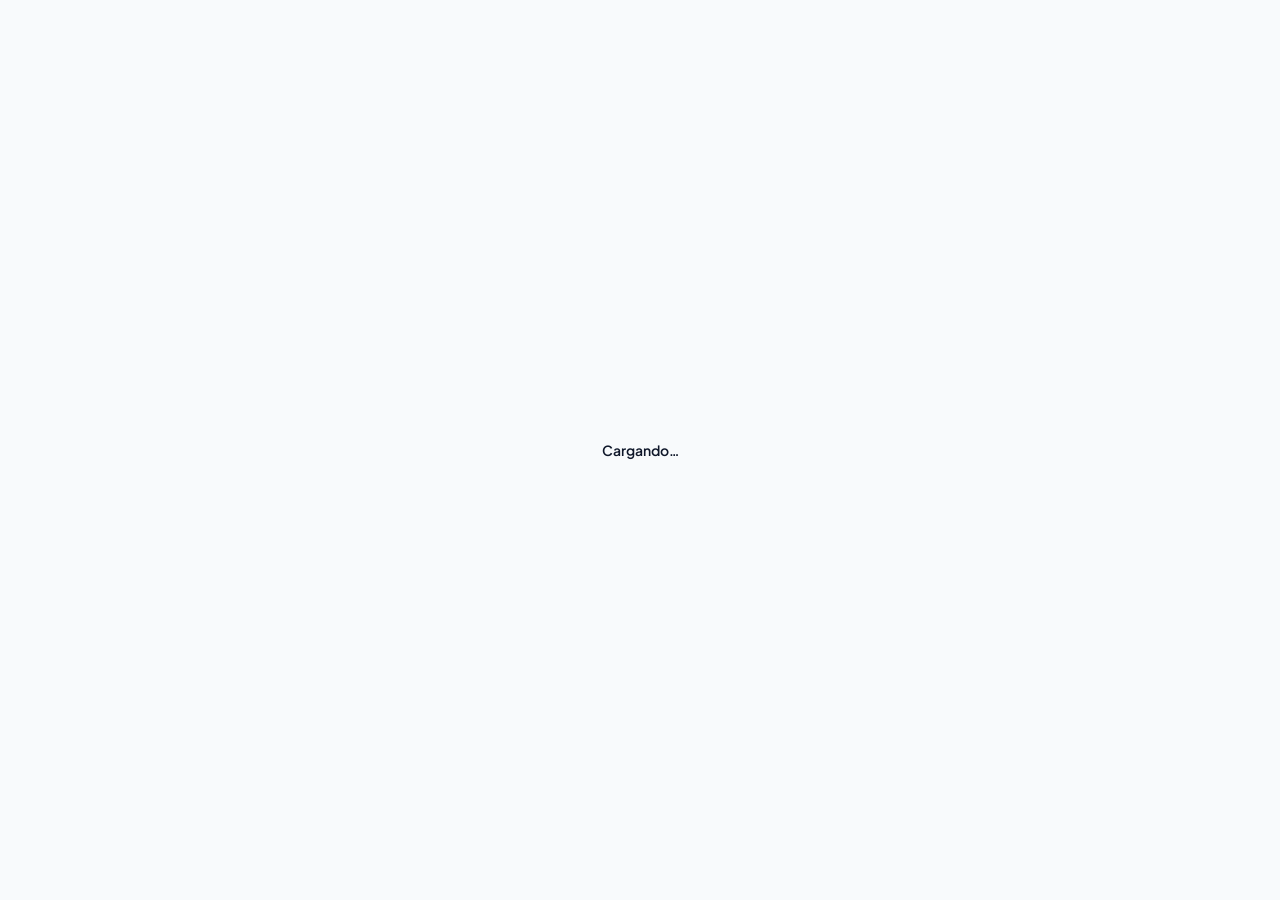
==== index SIU.html @ b2cd9afa "Add files via upload" ====
<!doctype html>
<html lang="es">
<head>
<meta charset="utf-8">
<meta name="viewport" content="width=device-width, initial-scale=1">
<title>Facturas sin Retención · Beval</title>
<link rel="preconnect" href="https://fonts.googleapis.com">
<link href="https://fonts.googleapis.com/css2?family=Plus+Jakarta+Sans:wght@400;500;600;700;800&family=Inter:wght@400;500;600;700&display=swap" rel="stylesheet">
<link rel="stylesheet" href="styles.css">
</head>
<body>

<!-- ============ LOGIN CORPORATIVO MODERNO ============ -->
<section id="vista-login" class="login" hidden>
  <!-- Fondo dinámico con líneas topográficas y rejilla abstracta -->
  <div class="login-bg" aria-hidden="true">
    <div class="login-glow"></div>
    <div class="login-grid-pattern"></div>
    <svg class="login-topo-svg" viewBox="0 0 1440 900" fill="none" preserveAspectRatio="xMidYMid slice" xmlns="http://www.w3.org/2000/svg">
      <defs>
        <!-- Gradientes para líneas en Verde Lima Beval -->
        <linearGradient id="limeGrad1" x1="0%" y1="0%" x2="100%" y2="0%">
          <stop offset="0%" stop-color="#c5e01b" stop-opacity="0.08" />
          <stop offset="25%" stop-color="#c5e01b" stop-opacity="0.6" />
          <stop offset="70%" stop-color="#84cc16" stop-opacity="0.7" />
          <stop offset="100%" stop-color="#c5e01b" stop-opacity="0.1" />
        </linearGradient>
        <linearGradient id="limeGrad2" x1="0%" y1="0%" x2="100%" y2="0%">
          <stop offset="0%" stop-color="#c5e01b" stop-opacity="0.1" />
          <stop offset="35%" stop-color="#c5e01b" stop-opacity="0.85" />
          <stop offset="75%" stop-color="#bef264" stop-opacity="0.6" />
          <stop offset="100%" stop-color="#c5e01b" stop-opacity="0.1" />
        </linearGradient>
        <filter id="topoGlow" x="-20%" y="-20%" width="140%" height="140%">
          <feGaussianBlur stdDeviation="3.5" result="blur" />
          <feMerge>
            <feMergeNode in="blur" />
            <feMergeNode in="SourceGraphic" />
          </feMerge>
        </filter>
      </defs>

      <!-- Grupo 1: Curvas Topográficas Base (Azul pizarra corporativo #1e293b / #334155) -->
      <g class="topo-base-group">
        <path class="topo-line topo-b1" d="M -100,100 C 220,40 460,200 780,120 C 1100,40 1300,180 1560,90" />
        <path class="topo-line topo-b2" d="M -100,180 C 240,110 480,290 810,190 C 1140,90 1320,260 1560,170" />
        <path class="topo-line topo-b3" d="M -100,260 C 260,180 500,380 840,260 C 1180,140 1340,340 1560,250" />
        <path class="topo-line topo-b4" d="M -100,340 C 280,250 520,470 870,330 C 1220,190 1360,420 1560,330" />
        <path class="topo-line topo-b5" d="M -100,430 C 260,330 540,560 900,410 C 1250,250 1380,510 1560,420" />
        <path class="topo-line topo-b6" d="M -100,520 C 240,410 560,650 930,490 C 1280,310 1400,600 1560,510" />
        <path class="topo-line topo-b7" d="M -100,610 C 220,490 580,740 960,570 C 1310,380 1420,690 1560,600" />
        <path class="topo-line topo-b8" d="M -100,700 C 200,570 600,820 1000,650 C 1340,460 1440,780 1560,690" />
        <path class="topo-line topo-b9" d="M -100,790 C 180,650 620,890 1040,730 C 1370,550 1460,860 1560,780" />
      </g>

      <!-- Grupo 2: Acentos Sutiles en Verde Lima Corporativo (#c5e01b) -->
      <g class="topo-accent-group">
        <!-- Curva acento 1 continua con sutil resplandor -->
        <path class="topo-line topo-lime-continuous" stroke="url(#limeGrad1)" filter="url(#topoGlow)" d="M -100,220 C 250,145 490,335 825,225 C 1160,115 1330,300 1560,210" />
        
        <!-- Curva acento 2 discontinua y fluida -->
        <path class="topo-line topo-lime-dashed" stroke="url(#limeGrad2)" d="M -100,385 C 270,290 530,515 885,370 C 1235,220 1370,465 1560,375" />

        <!-- Curva acento 3 en la parte inferior -->
        <path class="topo-line topo-lime-continuous" stroke="url(#limeGrad1)" filter="url(#topoGlow)" d="M -100,655 C 210,530 590,780 980,610 C 1325,420 1430,735 1560,645" />

        <!-- Nodos de coordenadas técnicas y acento -->
        <circle cx="250" cy="145" r="3" class="topo-node" />
        <circle cx="825" cy="225" r="4.5" class="topo-node-lime" />
        <circle cx="1160" cy="115" r="3" class="topo-node" />
        <circle cx="530" cy="515" r="4.5" class="topo-node-lime" />
        <circle cx="885" cy="370" r="3.5" class="topo-node" />
        <circle cx="1235" cy="220" r="4" class="topo-node-lime" />
        <circle cx="980" cy="610" r="4.5" class="topo-node-lime" />
        <circle cx="1430" cy="735" r="3" class="topo-node" />

        <!-- Marcadores geométricos discretos (+) -->
        <path class="topo-cross" d="M 180,180 L 190,180 M 185,175 L 185,185" />
        <path class="topo-cross topo-cross-lime" d="M 1260,260 L 1270,260 M 1265,255 L 1265,265" />
        <path class="topo-cross" d="M 160,720 L 170,720 M 165,715 L 165,725" />
        <path class="topo-cross topo-cross-lime" d="M 1310,750 L 1320,750 M 1315,745 L 1315,755" />
      </g>
    </svg>
    <div class="login-vignette"></div>
  </div>

  <div class="login-wrapper">
    <div class="login-card">
      
      <!-- Logo Beval Oficial -->
      <div class="login-header">
        <div class="beval-logo-box">
          <img src="logo_beval_lime.png" alt="Comercializadora Beval" class="beval-logo">
        </div>
        <div class="login-titulos">
          <h1>Facturas sin Retención</h1>
          <p>Portal de Cuentas por Cobrar &bull; IVA</p>
        </div>
      </div>

      <!-- Formulario de Ingreso -->
      <form id="form-login" class="login-form">
        <div class="campo">
          <label for="login-correo">Código de vendedor o correo</label>
          <div class="input-contenedor">
            <svg class="input-icono" viewBox="0 0 20 20" fill="currentColor">
              <path fill-rule="evenodd" d="M10 9a3 3 0 100-6 3 3 0 000 6zm-7 9a7 7 0 1114 0H3z" clip-rule="evenodd" />
            </svg>
            <input type="text" id="login-correo" autocomplete="username" placeholder="Ej: 103 o usuario@beval.biz" required>
          </div>
          <span class="pista">💡 Los asesores comerciales pueden ingresar solo con su código (ej. 103)</span>
        </div>

        <div class="campo">
          <label for="login-clave">Contraseña</label>
          <div class="input-contenedor">
            <svg class="input-icono" viewBox="0 0 20 20" fill="currentColor">
              <path fill-rule="evenodd" d="M5 9V7a5 5 0 0110 0v2a2 2 0 012 2v5a2 2 0 01-2 2H5a2 2 0 01-2-2v-5a2 2 0 012-2zm8-2v2H7V7a3 3 0 016 0z" clip-rule="evenodd" />
            </svg>
            <input type="password" id="login-clave" autocomplete="current-password" placeholder="••••••••" required>
          </div>
        </div>

        <button type="submit" class="btn primario btn-login" id="btn-entrar">
          <span>Ingresar al Sistema</span>
          <svg class="btn-flecha" viewBox="0 0 20 20" fill="currentColor">
            <path fill-rule="evenodd" d="M10.293 3.293a1 1 0 011.414 0l6 6a1 1 0 010 1.414l-6 6a1 1 0 01-1.414-1.414L14.586 11H3a1 1 0 110-2h11.586l-4.293-4.293a1 1 0 010-1.414z" clip-rule="evenodd" />
          </svg>
        </button>

        <p class="error" id="login-error" hidden></p>
      </form>

      <div class="login-footer">
        <span class="beval-empresa">Comercializadora Beval, C.A.</span>
        <span class="separador">&bull;</span>
        <span class="version">Softland ERP Sync</span>
      </div>

    </div>
  </div>
</section>

<!-- ============ APP ============ -->
<div id="vista-app" hidden>
  <header class="barra">
    <div class="marca">
      <div class="beval-logo-nav">
        <img src="logo_beval_lime.png" alt="Beval" class="logo-mini">
      </div>
      <div>
        <strong>Facturas sin Retención</strong>
        <small id="ultima-carga">—</small>
      </div>
    </div>
    <div class="usuario">
      <span id="usuario-nombre"></span>
      <span class="chip" id="usuario-rol"></span>
      <button class="btn" id="btn-salir">Salir</button>
    </div>
  </header>

  <nav class="pestanas" id="pestanas">
    <button data-tab="facturas" class="activa">Facturas</button>
    <button data-tab="vendedores" class="solo-admin">Por vendedor</button>
    <button data-tab="noretienen" class="solo-admin">Ya no retienen</button>
  </nav>

  <main>
    <section class="kpis">
      <div class="kpi"><span>Facturas</span><strong id="k-facturas">0</strong></div>
      <div class="kpi"><span>Monto estimado USD</span><strong id="k-estimado">0</strong></div>
      <div class="kpi alerta"><span>Vencidas</span><strong id="k-vencidas">0</strong></div>
      <div class="kpi"><span>Clientes</span><strong id="k-clientes">0</strong></div>
    </section>

    <section class="filtros">
      <label class="solo-admin">Vendedor<select id="f-vendedor"><option value="">Todos</option></select></label>
      <label>Zona<select id="f-zona"><option value="">Todas</option></select></label>
      <label>Estado<select id="f-estado"><option value="">Todas</option><option value="vencidas">Vencidas</option><option value="sinvencer">Sin vencer</option></select></label>
      <label class="crece">Buscar<input id="f-buscar" placeholder="Cliente, RIF, código o factura"></label>
      <label>Monto desde<input id="f-desde" type="number" step="0.01"></label>
      <label>Monto hasta<input id="f-hasta" type="number" step="0.01"></label>
      <button class="btn" id="btn-limpiar">Limpiar</button>
    </section>

    <!-- Facturas -->
    <section class="tab" id="tab-facturas">
      <div class="acciones"><span id="conteo"></span><div><button class="btn" id="btn-mensaje">Copiar mensaje</button><button class="btn" id="btn-csv">Descargar CSV</button></div></div>
      <div class="tabla-wrap"><table id="tabla-facturas"><thead></thead><tbody></tbody></table></div>
      <div class="paginacion"><button class="btn" id="pag-ant">‹ Anterior</button><span id="pag-info"></span><button class="btn" id="pag-sig">Siguiente ›</button></div>
    </section>

    <!-- Por vendedor -->
    <section class="tab" id="tab-vendedores" hidden>
      <div class="tabla-wrap"><table id="tabla-vendedores"><thead><tr><th>Código</th><th>Vendedor</th><th>Teléfono</th><th class="num">Facturas</th><th class="num">Vencidas</th><th class="num">Estimado USD</th><th></th></tr></thead><tbody></tbody></table></div>
    </section>

    <!-- Ya no retienen -->
    <section class="tab" id="tab-noretienen" hidden>
      <p class="nota">Facturas pendientes de clientes que ya no son agentes de retención. Pida los comprobantes antes de reclasificarlos en el sistema.</p>
      <div class="tabla-wrap"><table id="tabla-noretienen"><thead></thead><tbody></tbody></table></div>
    </section>
  </main>
</div>

<div id="cargando" class="cargando">Cargando…</div>
<div id="aviso" class="aviso" hidden></div>

<script src="https://cdn.jsdelivr.net/npm/@supabase/supabase-js@2.45.4/dist/umd/supabase.min.js"></script>
<script src="config.js"></script>
<script src="app.js"></script>
</body>
</html>
---- styles.css ----
:root {
  --bg: #f8fafc;
  --panel: #ffffff;
  --texto: #0f172a;
  --suave: #64748b;
  --borde: #e2e8f0;
  --beval-lime: #ccdb2a;
  --beval-lime-hover: #b8c919;
  --beval-dark: #0f172a;
  --primario: #0f172a;
  --primario-texto: #ffffff;
  --alerta: #ea580c;
  --fila: #f8fafc;
  --chip: #ecfccb;
  --chip-texto: #3f6212;
  --sombra: 0 20px 40px -15px rgba(15, 23, 42, 0.07), 0 0 1px 1px rgba(15, 23, 42, 0.05);
}

@media (prefers-color-scheme: dark) {
  :root:not([data-theme="light"]) {
    --bg: #0b0f17;
    --panel: #131b26;
    --texto: #f1f5f9;
    --suave: #94a3b8;
    --borde: #1e293b;
    --beval-lime: #ccdb2a;
    --beval-lime-hover: #d9e838;
    --beval-dark: #0f172a;
    --primario: #ccdb2a;
    --primario-texto: #0f172a;
    --alerta: #fb923c;
    --fila: #1a2433;
    --chip: #1e293b;
    --chip-texto: #bef264;
    --sombra: 0 20px 40px -15px rgba(0, 0, 0, 0.5);
  }
}

:root[data-theme="dark"] {
  --bg: #0b0f17;
  --panel: #131b26;
  --texto: #f1f5f9;
  --suave: #94a3b8;
  --borde: #1e293b;
  --beval-lime: #ccdb2a;
  --beval-lime-hover: #d9e838;
  --beval-dark: #0f172a;
  --primario: #ccdb2a;
  --primario-texto: #0f172a;
  --alerta: #fb923c;
  --fila: #1a2433;
  --chip: #1e293b;
  --chip-texto: #bef264;
  --sombra: 0 20px 40px -15px rgba(0, 0, 0, 0.5);
}

* { box-sizing: border-box; }
body {
  margin: 0;
  font-family: 'Plus Jakarta Sans', 'Inter', system-ui, -apple-system, sans-serif;
  font-size: 14px;
  background: var(--bg);
  color: var(--texto);
  -webkit-font-smoothing: antialiased;
}

[hidden] { display: none !important; }

/* Botones */
.btn {
  font: inherit;
  font-weight: 600;
  padding: 9px 16px;
  border-radius: 10px;
  border: 1px solid var(--borde);
  background: var(--panel);
  color: var(--texto);
  cursor: pointer;
  display: inline-flex;
  align-items: center;
  justify-content: center;
  gap: 8px;
  transition: all 0.15s ease;
}
.btn:hover {
  border-color: var(--beval-lime);
  background: var(--fila);
}
.btn.primario {
  background: var(--beval-lime);
  color: #0f172a;
  border-color: var(--beval-lime);
  font-weight: 700;
  box-shadow: 0 4px 14px rgba(204, 219, 42, 0.35);
}
.btn.primario:hover {
  background: var(--beval-lime-hover);
  transform: translateY(-1px);
  box-shadow: 0 6px 20px rgba(204, 219, 42, 0.45);
}
.btn:disabled {
  opacity: 0.5;
  cursor: not-allowed;
  transform: none !important;
  box-shadow: none !important;
}

/* ========================================================
   SECCIÓN DE LOGIN CORPORATIVO MODERNO Y MINIMALISTA
   ======================================================== */
.login {
  min-height: 100vh;
  width: 100%;
  display: flex;
  align-items: center;
  justify-content: center;
  padding: 32px 20px;
  position: relative;
  background-color: #0b1120;
  overflow: hidden;
  box-sizing: border-box;
}

/* Contenedor del fondo dinámico */
.login-bg {
  position: absolute;
  inset: 0;
  width: 100%;
  height: 100%;
  overflow: hidden;
  pointer-events: none;
  background: 
    radial-gradient(ellipse 90% 70% at 50% -10%, rgba(30, 41, 59, 0.7) 0%, transparent 70%),
    radial-gradient(circle at 50% 50%, #0f172a 0%, #060911 100%);
}

/* Patrón geométrico abstracto / rejilla sutil */
.login-grid-pattern {
  position: absolute;
  inset: 0;
  background-image: 
    linear-gradient(rgba(148, 163, 184, 0.045) 1px, transparent 1px),
    linear-gradient(90deg, rgba(148, 163, 184, 0.045) 1px, transparent 1px);
  background-size: 40px 40px;
  mask-image: radial-gradient(circle at 50% 50%, black 35%, transparent 88%);
  -webkit-mask-image: radial-gradient(circle at 50% 50%, black 35%, transparent 88%);
}

/* Líneas topográficas vectoriales suaves */
.login-topo-svg {
  position: absolute;
  top: -12%;
  left: -12%;
  width: 124%;
  height: 124%;
  opacity: 0.88;
  transform-origin: center center;
  animation: topoDrift 30s ease-in-out infinite alternate;
  will-change: transform;
}

.topo-line {
  fill: none;
  stroke-linecap: round;
  stroke-linejoin: round;
  transition: opacity 0.3s ease;
}

/* Grupo base topográfico en tonos azul pizarra (#0f172a / #1e293b / #334155) */
.topo-b1 { stroke: #1e293b; stroke-width: 1.1; opacity: 0.6; }
.topo-b2 { stroke: #334155; stroke-width: 1.1; opacity: 0.4; }
.topo-b3 { stroke: #1e293b; stroke-width: 1.2; opacity: 0.55; }
.topo-b4 { stroke: #334155; stroke-width: 1.1; opacity: 0.45; }
.topo-b5 { stroke: #1e293b; stroke-width: 1.3; opacity: 0.65; }
.topo-b6 { stroke: #334155; stroke-width: 1.1; opacity: 0.4; }
.topo-b7 { stroke: #1e293b; stroke-width: 1.2; opacity: 0.5; }
.topo-b8 { stroke: #334155; stroke-width: 1.1; opacity: 0.35; }
.topo-b9 { stroke: #1e293b; stroke-width: 1.2; opacity: 0.45; }

/* Grupo de acentos sutiles en Verde Lima Beval (#c5e01b) */
.topo-lime-continuous {
  stroke-width: 1.6;
  opacity: 0.6;
}

.topo-lime-dashed {
  stroke-width: 1.4;
  stroke-dasharray: 8 14;
  opacity: 0.65;
  animation: topoDashFlow 30s linear infinite;
}

@keyframes topoDashFlow {
  to {
    stroke-dashoffset: -220;
  }
}

.topo-node {
  fill: #334155;
  opacity: 0.6;
}
.topo-node-lime {
  fill: #c5e01b;
  opacity: 0.85;
  filter: drop-shadow(0 0 6px rgba(197, 224, 27, 0.7));
}

.topo-cross {
  stroke: #334155;
  stroke-width: 1.2;
  opacity: 0.5;
}

.topo-cross-lime {
  stroke: #c5e01b;
  stroke-width: 1.2;
  opacity: 0.7;
}

/* Viñeta para suavizar bordes del fondo */
.login-vignette {
  position: absolute;
  inset: 0;
  background: radial-gradient(circle at 50% 50%, transparent 40%, rgba(6, 9, 17, 0.65) 100%);
}

/* Animaciones CSS ligeras de alto rendimiento */
@keyframes topoDrift {
  0% {
    transform: translate(0, 0) scale(1);
  }
  50% {
    transform: translate(-20px, 16px) scale(1.03);
  }
  100% {
    transform: translate(16px, -14px) scale(1.015);
  }
}

/* Destello radial suave detrás de la tarjeta de login para efecto de profundidad */
.login-glow {
  position: absolute;
  top: 50%;
  left: 50%;
  width: 720px;
  height: 720px;
  transform: translate(-50%, -50%);
  background: radial-gradient(
    circle,
    rgba(197, 224, 27, 0.18) 0%,
    rgba(30, 58, 138, 0.16) 38%,
    rgba(15, 23, 42, 0) 72%
  );
  filter: blur(75px);
  border-radius: 50%;
  pointer-events: none;
  animation: glowBreathe 10s ease-in-out infinite alternate;
  will-change: transform, opacity;
}

@keyframes glowBreathe {
  0% {
    transform: translate(-50%, -50%) scale(0.95);
    opacity: 0.75;
  }
  50% {
    transform: translate(-50%, -50%) scale(1.08);
    opacity: 1;
  }
  100% {
    transform: translate(-50%, -50%) scale(0.98);
    opacity: 0.85;
  }
}

/* Contenedor y Tarjeta de Login */
.login-wrapper {
  position: relative;
  z-index: 10;
  width: 100%;
  max-width: 430px;
  margin: auto;
}

.login-card {
  position: relative;
  background: rgba(15, 23, 42, 0.88);
  backdrop-filter: blur(24px);
  -webkit-backdrop-filter: blur(24px);
  border: 1px solid rgba(148, 163, 184, 0.16);
  border-radius: 24px;
  padding: 40px 36px;
  box-shadow: 
    0 30px 65px -15px rgba(0, 0, 0, 0.75),
    0 0 1px 1px rgba(255, 255, 255, 0.08),
    0 0 35px -5px rgba(197, 224, 27, 0.08);
  overflow: hidden;
  transition: border-color 0.25s ease, box-shadow 0.25s ease;
}

.login-card:hover {
  border-color: rgba(197, 224, 27, 0.32);
  box-shadow: 
    0 35px 70px -15px rgba(0, 0, 0, 0.8),
    0 0 1px 1px rgba(255, 255, 255, 0.1),
    0 0 45px -5px rgba(197, 224, 27, 0.14);
}

/* Línea superior con gradiente verde lima corporativo */
.login-card::before {
  content: "";
  position: absolute;
  top: 0;
  left: 0;
  right: 0;
  height: 3px;
  background: linear-gradient(90deg, transparent 0%, #c5e01b 50%, transparent 100%);
  opacity: 0.95;
}

/* Cabecera del Login */
.login-header {
  text-align: center;
  margin-bottom: 28px;
}

.beval-logo-box {
  display: inline-flex;
  align-items: center;
  justify-content: center;
  background: #c5e01b;
  padding: 10px 24px;
  border-radius: 18px;
  box-shadow: 0 8px 24px -4px rgba(197, 224, 27, 0.45);
  margin-bottom: 18px;
  transition: transform 0.25s cubic-bezier(0.34, 1.56, 0.64, 1), box-shadow 0.25s ease;
}

.beval-logo-box:hover {
  transform: translateY(-2px) scale(1.03);
  box-shadow: 0 12px 28px -4px rgba(197, 224, 27, 0.6);
}

.beval-logo {
  height: 42px;
  width: auto;
  display: block;
  object-fit: contain;
}

.login-titulos h1 {
  font-size: 23px;
  font-weight: 800;
  color: #f8fafc;
  margin: 0 0 6px 0;
  letter-spacing: -0.025em;
  line-height: 1.2;
}

.login-titulos p {
  font-size: 13px;
  color: #94a3b8;
  margin: 0;
  font-weight: 500;
  letter-spacing: 0.01em;
}

/* Formulario de Login */
.login-form {
  display: grid;
  gap: 20px;
}

.campo {
  display: grid;
  gap: 7px;
}

.campo label {
  font-size: 11px;
  font-weight: 700;
  color: #cbd5e1;
  letter-spacing: 0.05em;
  text-transform: uppercase;
}

.input-contenedor {
  position: relative;
  display: flex;
  align-items: center;
}

.input-icono {
  position: absolute;
  left: 14px;
  width: 18px;
  height: 18px;
  color: #64748b;
  pointer-events: none;
  transition: color 0.2s ease, transform 0.2s ease;
}

/* Inputs de alto contraste con focus en verde lima (#c5e01b) */
.input-contenedor input {
  font: inherit;
  width: 100%;
  padding: 12.5px 14px 12.5px 44px;
  border: 1.5px solid rgba(148, 163, 184, 0.32);
  border-radius: 12px;
  background: rgba(11, 17, 32, 0.8);
  color: #f8fafc;
  font-size: 14px;
  font-weight: 500;
  transition: all 0.2s cubic-bezier(0.4, 0, 0.2, 1);
  box-shadow: inset 0 2px 4px rgba(0, 0, 0, 0.3);
}

.input-contenedor input::placeholder {
  color: #64748b;
  font-weight: 400;
}

.input-contenedor input:hover {
  border-color: rgba(197, 224, 27, 0.45);
  background: rgba(11, 17, 32, 0.92);
}

.input-contenedor input:focus {
  outline: none;
  border-color: #c5e01b;
  background: #060a12;
  color: #ffffff;
  box-shadow: 
    0 0 0 3.5px rgba(197, 224, 27, 0.25),
    0 0 24px -2px rgba(197, 224, 27, 0.4),
    inset 0 2px 4px rgba(0, 0, 0, 0.25);
}

.input-contenedor:focus-within .input-icono {
  color: #c5e01b;
  transform: scale(1.1);
}

.pista {
  font-size: 11.5px;
  color: #94a3b8;
  line-height: 1.4;
  margin-top: 3px;
  display: block;
}

/* Botón de Ingreso Principal */
.btn-login {
  width: 100%;
  padding: 13px 20px;
  font-size: 14.5px;
  font-weight: 700;
  border-radius: 12px;
  margin-top: 6px;
  background: #c5e01b;
  color: #0f172a;
  border: 1px solid #c5e01b;
  box-shadow: 0 6px 20px -2px rgba(197, 224, 27, 0.42);
  cursor: pointer;
  display: inline-flex;
  align-items: center;
  justify-content: center;
  gap: 8px;
  transition: all 0.2s cubic-bezier(0.4, 0, 0.2, 1);
}

.btn-login:hover {
  background: #d4f024;
  border-color: #d4f024;
  transform: translateY(-2px);
  box-shadow: 0 10px 28px -3px rgba(197, 224, 27, 0.58);
}

.btn-login:active {
  transform: translateY(0);
}

.btn-login:disabled {
  opacity: 0.5;
  cursor: not-allowed;
  transform: none !important;
  box-shadow: none !important;
}

.btn-flecha {
  width: 16px;
  height: 16px;
  transition: transform 0.2s ease;
}

.btn-login:hover .btn-flecha {
  transform: translateX(4px);
}

.error {
  color: #fca5a5;
  background: rgba(239, 68, 68, 0.12);
  border: 1px solid rgba(239, 68, 68, 0.35);
  padding: 10px 14px;
  border-radius: 10px;
  font-size: 12.5px;
  font-weight: 500;
  margin: 4px 0 0 0;
  text-align: center;
  line-height: 1.4;
}

/* Footer del Login */
.login-footer {
  margin-top: 26px;
  padding-top: 18px;
  border-top: 1px solid rgba(255, 255, 255, 0.08);
  text-align: center;
  font-size: 11.5px;
  color: #64748b;
  display: flex;
  align-items: center;
  justify-content: center;
  gap: 8px;
  flex-wrap: wrap;
}

.beval-empresa {
  font-weight: 600;
  color: #94a3b8;
}

.separador {
  color: #475569;
}

.version {
  color: #64748b;
}

/* ========================================================
   APLICACIÓN PRINCIPAL (NAVBAR, TABLAS, KPIS)
   ======================================================== */
.barra {
  display: flex;
  justify-content: space-between;
  align-items: center;
  gap: 16px;
  padding: 12px 28px;
  background: var(--panel);
  border-bottom: 1px solid var(--borde);
  position: sticky;
  top: 0;
  z-index: 40;
}

.marca {
  display: flex;
  gap: 12px;
  align-items: center;
}

.beval-logo-nav {
  background: #ccdb2a;
  padding: 5px 12px;
  border-radius: 10px;
  display: flex;
  align-items: center;
  justify-content: center;
  box-shadow: 0 2px 6px rgba(204, 219, 42, 0.3);
}

.logo-mini {
  height: 24px;
  width: auto;
  display: block;
}

.marca strong {
  font-size: 15px;
  font-weight: 800;
  color: var(--texto);
  letter-spacing: -0.01em;
}

.marca small {
  display: block;
  color: var(--suave);
  font-size: 11px;
  font-weight: 500;
}

.usuario {
  display: flex;
  gap: 12px;
  align-items: center;
}

#usuario-nombre {
  font-weight: 600;
  color: var(--texto);
}

.chip {
  background: var(--chip);
  color: var(--chip-texto);
  padding: 4px 12px;
  border-radius: 99px;
  font-size: 11px;
  font-weight: 700;
  text-transform: uppercase;
  letter-spacing: 0.05em;
  border: 1px solid rgba(132, 204, 22, 0.2);
}

.pestanas {
  display: flex;
  gap: 6px;
  padding: 0 28px;
  background: var(--panel);
  border-bottom: 1px solid var(--borde);
  overflow-x: auto;
}

.pestanas button {
  font: inherit;
  font-weight: 600;
  background: none;
  border: 0;
  padding: 13px 16px;
  color: var(--suave);
  cursor: pointer;
  border-bottom: 2.5px solid transparent;
  white-space: nowrap;
  transition: all 0.15s ease;
}

.pestanas button:hover {
  color: var(--texto);
}

.pestanas button.activa {
  color: #0f172a;
  border-color: #ccdb2a;
  font-weight: 700;
}

main {
  padding: 24px 28px;
  max-width: 1560px;
  margin: 0 auto;
  display: grid;
  gap: 20px;
}

/* KPIs */
.kpis {
  display: grid;
  grid-template-columns: repeat(auto-fit, minmax(200px, 1fr));
  gap: 16px;
}

.kpi {
  background: var(--panel);
  border: 1px solid var(--borde);
  border-radius: 16px;
  padding: 18px 20px;
  box-shadow: 0 2px 8px rgba(0, 0, 0, 0.03);
  position: relative;
  overflow: hidden;
}

.kpi::before {
  content: "";
  position: absolute;
  top: 0;
  left: 0;
  width: 4px;
  bottom: 0;
  background: #ccdb2a;
}

.kpi span {
  color: var(--suave);
  font-size: 12px;
  font-weight: 600;
  text-transform: uppercase;
  letter-spacing: 0.03em;
}

.kpi strong {
  display: block;
  font-size: 26px;
  font-weight: 800;
  margin-top: 6px;
  font-variant-numeric: tabular-nums;
  letter-spacing: -0.02em;
}

.kpi.alerta::before {
  background: var(--alerta);
}
.kpi.alerta strong {
  color: var(--alerta);
}

/* Filtros */
.filtros {
  display: flex;
  flex-wrap: wrap;
  gap: 12px;
  align-items: end;
  background: var(--panel);
  border: 1px solid var(--borde);
  border-radius: 16px;
  padding: 16px 20px;
  box-shadow: 0 2px 8px rgba(0, 0, 0, 0.03);
}

.filtros label {
  display: grid;
  gap: 5px;
  font-size: 11px;
  font-weight: 700;
  text-transform: uppercase;
  color: var(--suave);
  min-width: 140px;
}

.filtros label.crece {
  flex: 1;
  min-width: 220px;
}

.filtros input, .filtros select {
  font: inherit;
  padding: 9px 12px;
  border: 1.5px solid var(--borde);
  border-radius: 10px;
  background: var(--panel);
  color: var(--texto);
  width: 100%;
  font-size: 13px;
}

.filtros input:focus, .filtros select:focus {
  outline: none;
  border-color: #a3b811;
  box-shadow: 0 0 0 3px rgba(204, 219, 42, 0.25);
}

/* Tablas */
.tabla-wrap {
  overflow-x: auto;
  background: var(--panel);
  border: 1px solid var(--borde);
  border-radius: 16px;
  box-shadow: 0 2px 8px rgba(0, 0, 0, 0.03);
}

table {
  border-collapse: collapse;
  width: 100%;
}

th, td {
  padding: 11px 14px;
  text-align: left;
  border-bottom: 1px solid var(--borde);
  white-space: nowrap;
}

th {
  font-size: 11px;
  color: var(--suave);
  font-weight: 700;
  text-transform: uppercase;
  letter-spacing: 0.04em;
  cursor: pointer;
  user-select: none;
  position: sticky;
  top: 0;
  background: var(--panel);
}

tbody tr:hover {
  background: var(--fila);
}

.num {
  text-align: right;
  font-variant-numeric: tabular-nums;
  font-weight: 600;
}

.vencida {
  color: var(--alerta);
  font-weight: 700;
}

.paginacion {
  display: flex;
  justify-content: center;
  align-items: center;
  gap: 12px;
  margin-top: 14px;
  color: var(--suave);
  font-weight: 600;
}

.cargando {
  position: fixed;
  inset: 0;
  display: grid;
  place-items: center;
  background: var(--bg);
  color: var(--texto);
  font-weight: 600;
  z-index: 100;
}

.aviso {
  position: fixed;
  bottom: 24px;
  left: 50%;
  transform: translateX(-50%);
  background: #0f172a;
  color: #ffffff;
  padding: 12px 22px;
  border-radius: 12px;
  font-weight: 600;
  box-shadow: 0 10px 25px -5px rgba(0, 0, 0, 0.3);
  z-index: 100;
}

/* Adaptación Responsiva Móvil / Tablet */
@media (max-width: 640px) {
  .barra, main { padding-left: 16px; padding-right: 16px; }
  .pestanas { padding: 0 16px; }
  .filtros label { flex: 1 1 45%; min-width: 0; }
  .login { padding: 20px 14px; }
  .login-card { padding: 32px 20px; border-radius: 20px; }
  .login-titulos h1 { font-size: 21px; }
  .beval-logo { height: 38px; }
  .login-glow { width: 380px; height: 380px; }
}
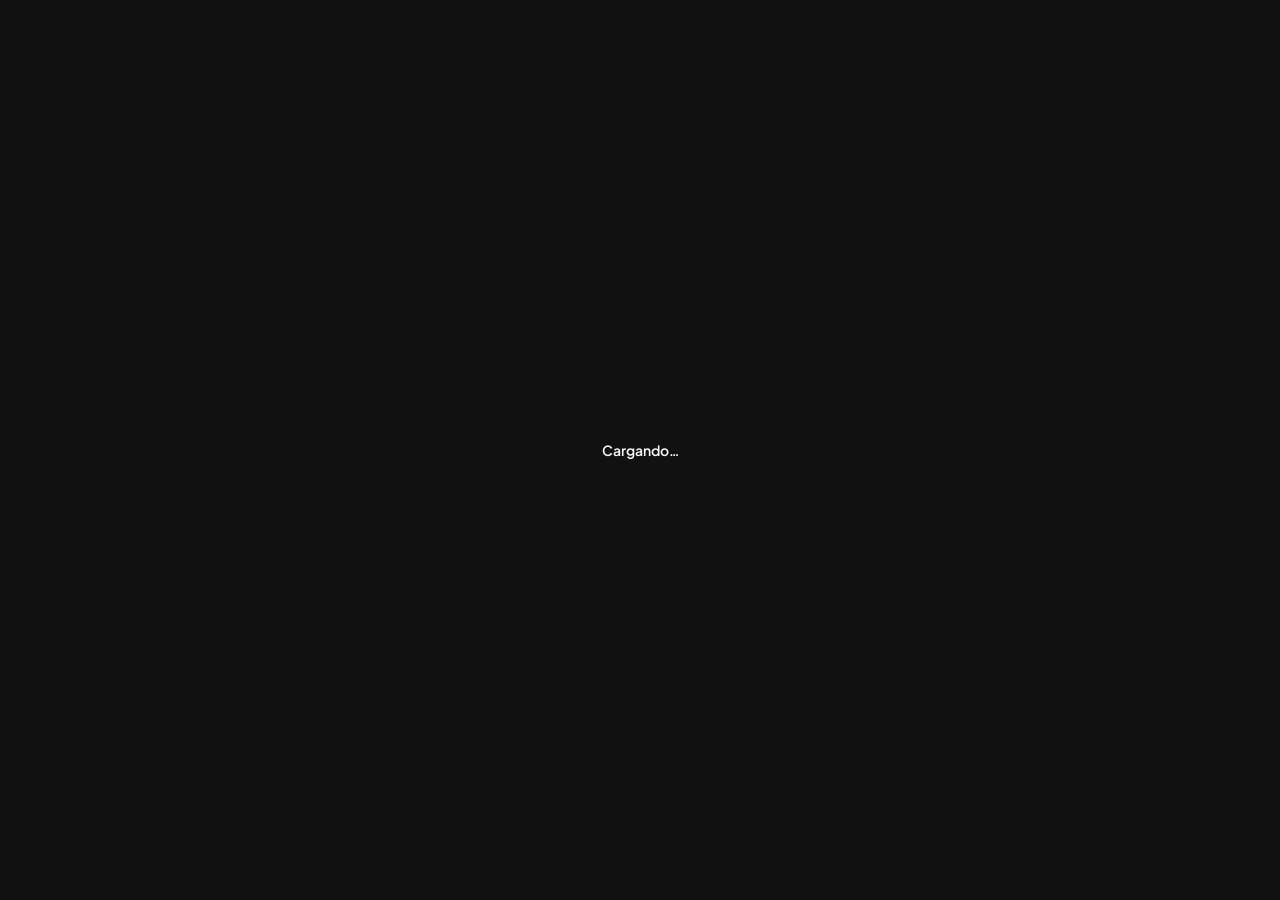
==== commit aa6bac7d: "Add files via upload" ====
--- a/index SIU.html
+++ b/index SIU.html
@@ -1,214 +1,214 @@
-<!doctype html>
-<html lang="es">
-<head>
-<meta charset="utf-8">
-<meta name="viewport" content="width=device-width, initial-scale=1">
-<title>Facturas sin Retención · Beval</title>
-<link rel="preconnect" href="https://fonts.googleapis.com">
-<link href="https://fonts.googleapis.com/css2?family=Plus+Jakarta+Sans:wght@400;500;600;700;800&family=Inter:wght@400;500;600;700&display=swap" rel="stylesheet">
-<link rel="stylesheet" href="styles.css">
-</head>
-<body>
-
-<!-- ============ LOGIN CORPORATIVO MODERNO ============ -->
-<section id="vista-login" class="login" hidden>
-  <!-- Fondo dinámico con líneas topográficas y rejilla abstracta -->
-  <div class="login-bg" aria-hidden="true">
-    <div class="login-glow"></div>
-    <div class="login-grid-pattern"></div>
-    <svg class="login-topo-svg" viewBox="0 0 1440 900" fill="none" preserveAspectRatio="xMidYMid slice" xmlns="http://www.w3.org/2000/svg">
-      <defs>
-        <!-- Gradientes para líneas en Verde Lima Beval -->
-        <linearGradient id="limeGrad1" x1="0%" y1="0%" x2="100%" y2="0%">
-          <stop offset="0%" stop-color="#c5e01b" stop-opacity="0.08" />
-          <stop offset="25%" stop-color="#c5e01b" stop-opacity="0.6" />
-          <stop offset="70%" stop-color="#84cc16" stop-opacity="0.7" />
-          <stop offset="100%" stop-color="#c5e01b" stop-opacity="0.1" />
-        </linearGradient>
-        <linearGradient id="limeGrad2" x1="0%" y1="0%" x2="100%" y2="0%">
-          <stop offset="0%" stop-color="#c5e01b" stop-opacity="0.1" />
-          <stop offset="35%" stop-color="#c5e01b" stop-opacity="0.85" />
-          <stop offset="75%" stop-color="#bef264" stop-opacity="0.6" />
-          <stop offset="100%" stop-color="#c5e01b" stop-opacity="0.1" />
-        </linearGradient>
-        <filter id="topoGlow" x="-20%" y="-20%" width="140%" height="140%">
-          <feGaussianBlur stdDeviation="3.5" result="blur" />
-          <feMerge>
-            <feMergeNode in="blur" />
-            <feMergeNode in="SourceGraphic" />
-          </feMerge>
-        </filter>
-      </defs>
-
-      <!-- Grupo 1: Curvas Topográficas Base (Azul pizarra corporativo #1e293b / #334155) -->
-      <g class="topo-base-group">
-        <path class="topo-line topo-b1" d="M -100,100 C 220,40 460,200 780,120 C 1100,40 1300,180 1560,90" />
-        <path class="topo-line topo-b2" d="M -100,180 C 240,110 480,290 810,190 C 1140,90 1320,260 1560,170" />
-        <path class="topo-line topo-b3" d="M -100,260 C 260,180 500,380 840,260 C 1180,140 1340,340 1560,250" />
-        <path class="topo-line topo-b4" d="M -100,340 C 280,250 520,470 870,330 C 1220,190 1360,420 1560,330" />
-        <path class="topo-line topo-b5" d="M -100,430 C 260,330 540,560 900,410 C 1250,250 1380,510 1560,420" />
-        <path class="topo-line topo-b6" d="M -100,520 C 240,410 560,650 930,490 C 1280,310 1400,600 1560,510" />
-        <path class="topo-line topo-b7" d="M -100,610 C 220,490 580,740 960,570 C 1310,380 1420,690 1560,600" />
-        <path class="topo-line topo-b8" d="M -100,700 C 200,570 600,820 1000,650 C 1340,460 1440,780 1560,690" />
-        <path class="topo-line topo-b9" d="M -100,790 C 180,650 620,890 1040,730 C 1370,550 1460,860 1560,780" />
-      </g>
-
-      <!-- Grupo 2: Acentos Sutiles en Verde Lima Corporativo (#c5e01b) -->
-      <g class="topo-accent-group">
-        <!-- Curva acento 1 continua con sutil resplandor -->
-        <path class="topo-line topo-lime-continuous" stroke="url(#limeGrad1)" filter="url(#topoGlow)" d="M -100,220 C 250,145 490,335 825,225 C 1160,115 1330,300 1560,210" />
-        
-        <!-- Curva acento 2 discontinua y fluida -->
-        <path class="topo-line topo-lime-dashed" stroke="url(#limeGrad2)" d="M -100,385 C 270,290 530,515 885,370 C 1235,220 1370,465 1560,375" />
-
-        <!-- Curva acento 3 en la parte inferior -->
-        <path class="topo-line topo-lime-continuous" stroke="url(#limeGrad1)" filter="url(#topoGlow)" d="M -100,655 C 210,530 590,780 980,610 C 1325,420 1430,735 1560,645" />
-
-        <!-- Nodos de coordenadas técnicas y acento -->
-        <circle cx="250" cy="145" r="3" class="topo-node" />
-        <circle cx="825" cy="225" r="4.5" class="topo-node-lime" />
-        <circle cx="1160" cy="115" r="3" class="topo-node" />
-        <circle cx="530" cy="515" r="4.5" class="topo-node-lime" />
-        <circle cx="885" cy="370" r="3.5" class="topo-node" />
-        <circle cx="1235" cy="220" r="4" class="topo-node-lime" />
-        <circle cx="980" cy="610" r="4.5" class="topo-node-lime" />
-        <circle cx="1430" cy="735" r="3" class="topo-node" />
-
-        <!-- Marcadores geométricos discretos (+) -->
-        <path class="topo-cross" d="M 180,180 L 190,180 M 185,175 L 185,185" />
-        <path class="topo-cross topo-cross-lime" d="M 1260,260 L 1270,260 M 1265,255 L 1265,265" />
-        <path class="topo-cross" d="M 160,720 L 170,720 M 165,715 L 165,725" />
-        <path class="topo-cross topo-cross-lime" d="M 1310,750 L 1320,750 M 1315,745 L 1315,755" />
-      </g>
-    </svg>
-    <div class="login-vignette"></div>
-  </div>
-
-  <div class="login-wrapper">
-    <div class="login-card">
-      
-      <!-- Logo Beval Oficial -->
-      <div class="login-header">
-        <div class="beval-logo-box">
-          <img src="logo_beval_lime.png" alt="Comercializadora Beval" class="beval-logo">
-        </div>
-        <div class="login-titulos">
-          <h1>Facturas sin Retención</h1>
-          <p>Portal de Cuentas por Cobrar &bull; IVA</p>
-        </div>
-      </div>
-
-      <!-- Formulario de Ingreso -->
-      <form id="form-login" class="login-form">
-        <div class="campo">
-          <label for="login-correo">Código de vendedor o correo</label>
-          <div class="input-contenedor">
-            <svg class="input-icono" viewBox="0 0 20 20" fill="currentColor">
-              <path fill-rule="evenodd" d="M10 9a3 3 0 100-6 3 3 0 000 6zm-7 9a7 7 0 1114 0H3z" clip-rule="evenodd" />
-            </svg>
-            <input type="text" id="login-correo" autocomplete="username" placeholder="Ej: 103 o usuario@beval.biz" required>
-          </div>
-          <span class="pista">💡 Los asesores comerciales pueden ingresar solo con su código (ej. 103)</span>
-        </div>
-
-        <div class="campo">
-          <label for="login-clave">Contraseña</label>
-          <div class="input-contenedor">
-            <svg class="input-icono" viewBox="0 0 20 20" fill="currentColor">
-              <path fill-rule="evenodd" d="M5 9V7a5 5 0 0110 0v2a2 2 0 012 2v5a2 2 0 01-2 2H5a2 2 0 01-2-2v-5a2 2 0 012-2zm8-2v2H7V7a3 3 0 016 0z" clip-rule="evenodd" />
-            </svg>
-            <input type="password" id="login-clave" autocomplete="current-password" placeholder="••••••••" required>
-          </div>
-        </div>
-
-        <button type="submit" class="btn primario btn-login" id="btn-entrar">
-          <span>Ingresar al Sistema</span>
-          <svg class="btn-flecha" viewBox="0 0 20 20" fill="currentColor">
-            <path fill-rule="evenodd" d="M10.293 3.293a1 1 0 011.414 0l6 6a1 1 0 010 1.414l-6 6a1 1 0 01-1.414-1.414L14.586 11H3a1 1 0 110-2h11.586l-4.293-4.293a1 1 0 010-1.414z" clip-rule="evenodd" />
-          </svg>
-        </button>
-
-        <p class="error" id="login-error" hidden></p>
-      </form>
-
-      <div class="login-footer">
-        <span class="beval-empresa">Comercializadora Beval, C.A.</span>
-        <span class="separador">&bull;</span>
-        <span class="version">Softland ERP Sync</span>
-      </div>
-
-    </div>
-  </div>
-</section>
-
-<!-- ============ APP ============ -->
-<div id="vista-app" hidden>
-  <header class="barra">
-    <div class="marca">
-      <div class="beval-logo-nav">
-        <img src="logo_beval_lime.png" alt="Beval" class="logo-mini">
-      </div>
-      <div>
-        <strong>Facturas sin Retención</strong>
-        <small id="ultima-carga">—</small>
-      </div>
-    </div>
-    <div class="usuario">
-      <span id="usuario-nombre"></span>
-      <span class="chip" id="usuario-rol"></span>
-      <button class="btn" id="btn-salir">Salir</button>
-    </div>
-  </header>
-
-  <nav class="pestanas" id="pestanas">
-    <button data-tab="facturas" class="activa">Facturas</button>
-    <button data-tab="vendedores" class="solo-admin">Por vendedor</button>
-    <button data-tab="noretienen" class="solo-admin">Ya no retienen</button>
-  </nav>
-
-  <main>
-    <section class="kpis">
-      <div class="kpi"><span>Facturas</span><strong id="k-facturas">0</strong></div>
-      <div class="kpi"><span>Monto estimado USD</span><strong id="k-estimado">0</strong></div>
-      <div class="kpi alerta"><span>Vencidas</span><strong id="k-vencidas">0</strong></div>
-      <div class="kpi"><span>Clientes</span><strong id="k-clientes">0</strong></div>
-    </section>
-
-    <section class="filtros">
-      <label class="solo-admin">Vendedor<select id="f-vendedor"><option value="">Todos</option></select></label>
-      <label>Zona<select id="f-zona"><option value="">Todas</option></select></label>
-      <label>Estado<select id="f-estado"><option value="">Todas</option><option value="vencidas">Vencidas</option><option value="sinvencer">Sin vencer</option></select></label>
-      <label class="crece">Buscar<input id="f-buscar" placeholder="Cliente, RIF, código o factura"></label>
-      <label>Monto desde<input id="f-desde" type="number" step="0.01"></label>
-      <label>Monto hasta<input id="f-hasta" type="number" step="0.01"></label>
-      <button class="btn" id="btn-limpiar">Limpiar</button>
-    </section>
-
-    <!-- Facturas -->
-    <section class="tab" id="tab-facturas">
-      <div class="acciones"><span id="conteo"></span><div><button class="btn" id="btn-mensaje">Copiar mensaje</button><button class="btn" id="btn-csv">Descargar CSV</button></div></div>
-      <div class="tabla-wrap"><table id="tabla-facturas"><thead></thead><tbody></tbody></table></div>
-      <div class="paginacion"><button class="btn" id="pag-ant">‹ Anterior</button><span id="pag-info"></span><button class="btn" id="pag-sig">Siguiente ›</button></div>
-    </section>
-
-    <!-- Por vendedor -->
-    <section class="tab" id="tab-vendedores" hidden>
-      <div class="tabla-wrap"><table id="tabla-vendedores"><thead><tr><th>Código</th><th>Vendedor</th><th>Teléfono</th><th class="num">Facturas</th><th class="num">Vencidas</th><th class="num">Estimado USD</th><th></th></tr></thead><tbody></tbody></table></div>
-    </section>
-
-    <!-- Ya no retienen -->
-    <section class="tab" id="tab-noretienen" hidden>
-      <p class="nota">Facturas pendientes de clientes que ya no son agentes de retención. Pida los comprobantes antes de reclasificarlos en el sistema.</p>
-      <div class="tabla-wrap"><table id="tabla-noretienen"><thead></thead><tbody></tbody></table></div>
-    </section>
-  </main>
-</div>
-
-<div id="cargando" class="cargando">Cargando…</div>
-<div id="aviso" class="aviso" hidden></div>
-
-<script src="https://cdn.jsdelivr.net/npm/@supabase/supabase-js@2.45.4/dist/umd/supabase.min.js"></script>
-<script src="config.js"></script>
-<script src="app.js"></script>
-</body>
-</html>
+<!doctype html>
+<html lang="es">
+<head>
+<meta charset="utf-8">
+<meta name="viewport" content="width=device-width, initial-scale=1">
+<title>Facturas sin Retención · Beval</title>
+<link rel="preconnect" href="https://fonts.googleapis.com">
+<link href="https://fonts.googleapis.com/css2?family=Plus+Jakarta+Sans:wght@400;500;600;700;800&family=Inter:wght@400;500;600;700&display=swap" rel="stylesheet">
+<link rel="stylesheet" href="styles.css">
+</head>
+<body>
+
+<!-- ============ LOGIN CORPORATIVO MODERNO ============ -->
+<section id="vista-login" class="login" hidden>
+  <!-- Fondo dinámico con líneas topográficas y rejilla abstracta -->
+  <div class="login-bg" aria-hidden="true">
+    <div class="login-glow"></div>
+    <div class="login-grid-pattern"></div>
+    <svg class="login-topo-svg" viewBox="0 0 1440 900" fill="none" preserveAspectRatio="xMidYMid slice" xmlns="http://www.w3.org/2000/svg">
+      <defs>
+        <!-- Gradientes para líneas en Verde Lima Beval -->
+        <linearGradient id="limeGrad1" x1="0%" y1="0%" x2="100%" y2="0%">
+          <stop offset="0%" stop-color="#c5e01b" stop-opacity="0.08" />
+          <stop offset="25%" stop-color="#c5e01b" stop-opacity="0.6" />
+          <stop offset="70%" stop-color="#84cc16" stop-opacity="0.7" />
+          <stop offset="100%" stop-color="#c5e01b" stop-opacity="0.1" />
+        </linearGradient>
+        <linearGradient id="limeGrad2" x1="0%" y1="0%" x2="100%" y2="0%">
+          <stop offset="0%" stop-color="#c5e01b" stop-opacity="0.1" />
+          <stop offset="35%" stop-color="#c5e01b" stop-opacity="0.85" />
+          <stop offset="75%" stop-color="#bef264" stop-opacity="0.6" />
+          <stop offset="100%" stop-color="#c5e01b" stop-opacity="0.1" />
+        </linearGradient>
+        <filter id="topoGlow" x="-20%" y="-20%" width="140%" height="140%">
+          <feGaussianBlur stdDeviation="3.5" result="blur" />
+          <feMerge>
+            <feMergeNode in="blur" />
+            <feMergeNode in="SourceGraphic" />
+          </feMerge>
+        </filter>
+      </defs>
+
+      <!-- Grupo 1: Curvas Topográficas Base (Azul pizarra corporativo #1e293b / #334155) -->
+      <g class="topo-base-group">
+        <path class="topo-line topo-b1" d="M -100,100 C 220,40 460,200 780,120 C 1100,40 1300,180 1560,90" />
+        <path class="topo-line topo-b2" d="M -100,180 C 240,110 480,290 810,190 C 1140,90 1320,260 1560,170" />
+        <path class="topo-line topo-b3" d="M -100,260 C 260,180 500,380 840,260 C 1180,140 1340,340 1560,250" />
+        <path class="topo-line topo-b4" d="M -100,340 C 280,250 520,470 870,330 C 1220,190 1360,420 1560,330" />
+        <path class="topo-line topo-b5" d="M -100,430 C 260,330 540,560 900,410 C 1250,250 1380,510 1560,420" />
+        <path class="topo-line topo-b6" d="M -100,520 C 240,410 560,650 930,490 C 1280,310 1400,600 1560,510" />
+        <path class="topo-line topo-b7" d="M -100,610 C 220,490 580,740 960,570 C 1310,380 1420,690 1560,600" />
+        <path class="topo-line topo-b8" d="M -100,700 C 200,570 600,820 1000,650 C 1340,460 1440,780 1560,690" />
+        <path class="topo-line topo-b9" d="M -100,790 C 180,650 620,890 1040,730 C 1370,550 1460,860 1560,780" />
+      </g>
+
+      <!-- Grupo 2: Acentos Sutiles en Verde Lima Corporativo (#c5e01b) -->
+      <g class="topo-accent-group">
+        <!-- Curva acento 1 continua con sutil resplandor -->
+        <path class="topo-line topo-lime-continuous" stroke="url(#limeGrad1)" filter="url(#topoGlow)" d="M -100,220 C 250,145 490,335 825,225 C 1160,115 1330,300 1560,210" />
+        
+        <!-- Curva acento 2 discontinua y fluida -->
+        <path class="topo-line topo-lime-dashed" stroke="url(#limeGrad2)" d="M -100,385 C 270,290 530,515 885,370 C 1235,220 1370,465 1560,375" />
+
+        <!-- Curva acento 3 en la parte inferior -->
+        <path class="topo-line topo-lime-continuous" stroke="url(#limeGrad1)" filter="url(#topoGlow)" d="M -100,655 C 210,530 590,780 980,610 C 1325,420 1430,735 1560,645" />
+
+        <!-- Nodos de coordenadas técnicas y acento -->
+        <circle cx="250" cy="145" r="3" class="topo-node" />
+        <circle cx="825" cy="225" r="4.5" class="topo-node-lime" />
+        <circle cx="1160" cy="115" r="3" class="topo-node" />
+        <circle cx="530" cy="515" r="4.5" class="topo-node-lime" />
+        <circle cx="885" cy="370" r="3.5" class="topo-node" />
+        <circle cx="1235" cy="220" r="4" class="topo-node-lime" />
+        <circle cx="980" cy="610" r="4.5" class="topo-node-lime" />
+        <circle cx="1430" cy="735" r="3" class="topo-node" />
+
+        <!-- Marcadores geométricos discretos (+) -->
+        <path class="topo-cross" d="M 180,180 L 190,180 M 185,175 L 185,185" />
+        <path class="topo-cross topo-cross-lime" d="M 1260,260 L 1270,260 M 1265,255 L 1265,265" />
+        <path class="topo-cross" d="M 160,720 L 170,720 M 165,715 L 165,725" />
+        <path class="topo-cross topo-cross-lime" d="M 1310,750 L 1320,750 M 1315,745 L 1315,755" />
+      </g>
+    </svg>
+    <div class="login-vignette"></div>
+  </div>
+
+  <div class="login-wrapper">
+    <div class="login-card">
+      
+      <!-- Logo Beval Oficial -->
+      <div class="login-header">
+        <div class="beval-logo-box">
+          <img src="logo_beval_lime.png" alt="Comercializadora Beval" class="beval-logo">
+        </div>
+        <div class="login-titulos">
+          <h1>Facturas sin Retención</h1>
+          <p>Portal de Cuentas por Cobrar &bull; IVA</p>
+        </div>
+      </div>
+
+      <!-- Formulario de Ingreso -->
+      <form id="form-login" class="login-form">
+        <div class="campo">
+          <label for="login-correo">Código de vendedor o correo</label>
+          <div class="input-contenedor">
+            <svg class="input-icono" viewBox="0 0 20 20" fill="currentColor">
+              <path fill-rule="evenodd" d="M10 9a3 3 0 100-6 3 3 0 000 6zm-7 9a7 7 0 1114 0H3z" clip-rule="evenodd" />
+            </svg>
+            <input type="text" id="login-correo" autocomplete="username" placeholder="Ej: 103 o usuario@beval.biz" required>
+          </div>
+          <span class="pista">💡 Los asesores comerciales pueden ingresar solo con su código (ej. 103)</span>
+        </div>
+
+        <div class="campo">
+          <label for="login-clave">Contraseña</label>
+          <div class="input-contenedor">
+            <svg class="input-icono" viewBox="0 0 20 20" fill="currentColor">
+              <path fill-rule="evenodd" d="M5 9V7a5 5 0 0110 0v2a2 2 0 012 2v5a2 2 0 01-2 2H5a2 2 0 01-2-2v-5a2 2 0 012-2zm8-2v2H7V7a3 3 0 016 0z" clip-rule="evenodd" />
+            </svg>
+            <input type="password" id="login-clave" autocomplete="current-password" placeholder="••••••••" required>
+          </div>
+        </div>
+
+        <button type="submit" class="btn primario btn-login" id="btn-entrar">
+          <span>Ingresar al Sistema</span>
+          <svg class="btn-flecha" viewBox="0 0 20 20" fill="currentColor">
+            <path fill-rule="evenodd" d="M10.293 3.293a1 1 0 011.414 0l6 6a1 1 0 010 1.414l-6 6a1 1 0 01-1.414-1.414L14.586 11H3a1 1 0 110-2h11.586l-4.293-4.293a1 1 0 010-1.414z" clip-rule="evenodd" />
+          </svg>
+        </button>
+
+        <p class="error" id="login-error" hidden></p>
+      </form>
+
+      <div class="login-footer">
+        <span class="beval-empresa">Comercializadora Beval, C.A.</span>
+        <span class="separador">&bull;</span>
+        <span class="version">Softland ERP Sync</span>
+      </div>
+
+    </div>
+  </div>
+</section>
+
+<!-- ============ APP ============ -->
+<div id="vista-app" hidden>
+  <header class="barra">
+    <div class="marca">
+      <div class="beval-logo-nav">
+        <img src="logo_beval_lime.png" alt="Beval" class="logo-mini">
+      </div>
+      <div>
+        <strong>Facturas sin Retención</strong>
+        <small id="ultima-carga">—</small>
+      </div>
+    </div>
+    <div class="usuario">
+      <span id="usuario-nombre"></span>
+      <span class="chip" id="usuario-rol"></span>
+      <button class="btn" id="btn-salir">Salir</button>
+    </div>
+  </header>
+
+  <nav class="pestanas" id="pestanas">
+    <button data-tab="facturas" class="activa">Facturas</button>
+    <button data-tab="vendedores" class="solo-admin">Por vendedor</button>
+    <button data-tab="noretienen" class="solo-admin">Ya no retienen</button>
+  </nav>
+
+  <main>
+    <section class="kpis">
+      <div class="kpi"><span>Facturas</span><strong id="k-facturas">0</strong></div>
+      <div class="kpi"><span>Monto estimado USD</span><strong id="k-estimado">0</strong></div>
+      <div class="kpi alerta"><span>Vencidas</span><strong id="k-vencidas">0</strong></div>
+      <div class="kpi"><span>Clientes</span><strong id="k-clientes">0</strong></div>
+    </section>
+
+    <section class="filtros">
+      <label class="solo-admin">Vendedor<select id="f-vendedor"><option value="">Todos</option></select></label>
+      <label>Zona<select id="f-zona"><option value="">Todas</option></select></label>
+      <label>Estado<select id="f-estado"><option value="">Todas</option><option value="vencidas">Vencidas</option><option value="sinvencer">Sin vencer</option></select></label>
+      <label class="crece">Buscar<input id="f-buscar" placeholder="Cliente, RIF, código o factura"></label>
+      <label>Monto desde<input id="f-desde" type="number" step="0.01"></label>
+      <label>Monto hasta<input id="f-hasta" type="number" step="0.01"></label>
+      <button class="btn" id="btn-limpiar">Limpiar</button>
+    </section>
+
+    <!-- Facturas -->
+    <section class="tab" id="tab-facturas">
+      <div class="acciones"><span id="conteo"></span><div><button class="btn" id="btn-mensaje">Copiar mensaje</button><button class="btn" id="btn-csv">Descargar CSV</button></div></div>
+      <div class="tabla-wrap"><table id="tabla-facturas"><thead></thead><tbody></tbody></table></div>
+      <div class="paginacion"><button class="btn" id="pag-ant">‹ Anterior</button><span id="pag-info"></span><button class="btn" id="pag-sig">Siguiente ›</button></div>
+    </section>
+
+    <!-- Por vendedor -->
+    <section class="tab" id="tab-vendedores" hidden>
+      <div class="tabla-wrap"><table id="tabla-vendedores"><thead><tr><th>Código</th><th>Vendedor</th><th>Teléfono</th><th class="num">Facturas</th><th class="num">Vencidas</th><th class="num">Estimado USD</th><th></th></tr></thead><tbody></tbody></table></div>
+    </section>
+
+    <!-- Ya no retienen -->
+    <section class="tab" id="tab-noretienen" hidden>
+      <p class="nota">Facturas pendientes de clientes que ya no son agentes de retención. Pida los comprobantes antes de reclasificarlos en el sistema.</p>
+      <div class="tabla-wrap"><table id="tabla-noretienen"><thead></thead><tbody></tbody></table></div>
+    </section>
+  </main>
+</div>
+
+<div id="cargando" class="cargando">Cargando…</div>
+<div id="aviso" class="aviso" hidden></div>
+
+<script src="https://cdn.jsdelivr.net/npm/@supabase/supabase-js@2.45.4/dist/umd/supabase.min.js"></script>
+<script src="config.js"></script>
+<script src="app.js"></script>
+</body>
+</html>
--- a/styles.css
+++ b/styles.css
@@ -1,847 +1,3388 @@
-:root {
-  --bg: #f8fafc;
-  --panel: #ffffff;
-  --texto: #0f172a;
-  --suave: #64748b;
-  --borde: #e2e8f0;
-  --beval-lime: #ccdb2a;
-  --beval-lime-hover: #b8c919;
-  --beval-dark: #0f172a;
-  --primario: #0f172a;
-  --primario-texto: #ffffff;
-  --alerta: #ea580c;
-  --fila: #f8fafc;
-  --chip: #ecfccb;
-  --chip-texto: #3f6212;
-  --sombra: 0 20px 40px -15px rgba(15, 23, 42, 0.07), 0 0 1px 1px rgba(15, 23, 42, 0.05);
-}
-
-@media (prefers-color-scheme: dark) {
-  :root:not([data-theme="light"]) {
-    --bg: #0b0f17;
-    --panel: #131b26;
-    --texto: #f1f5f9;
-    --suave: #94a3b8;
-    --borde: #1e293b;
-    --beval-lime: #ccdb2a;
-    --beval-lime-hover: #d9e838;
-    --beval-dark: #0f172a;
-    --primario: #ccdb2a;
-    --primario-texto: #0f172a;
-    --alerta: #fb923c;
-    --fila: #1a2433;
-    --chip: #1e293b;
-    --chip-texto: #bef264;
-    --sombra: 0 20px 40px -15px rgba(0, 0, 0, 0.5);
-  }
-}
-
-:root[data-theme="dark"] {
-  --bg: #0b0f17;
-  --panel: #131b26;
-  --texto: #f1f5f9;
-  --suave: #94a3b8;
-  --borde: #1e293b;
-  --beval-lime: #ccdb2a;
-  --beval-lime-hover: #d9e838;
-  --beval-dark: #0f172a;
-  --primario: #ccdb2a;
-  --primario-texto: #0f172a;
-  --alerta: #fb923c;
-  --fila: #1a2433;
-  --chip: #1e293b;
-  --chip-texto: #bef264;
-  --sombra: 0 20px 40px -15px rgba(0, 0, 0, 0.5);
-}
-
-* { box-sizing: border-box; }
-body {
-  margin: 0;
-  font-family: 'Plus Jakarta Sans', 'Inter', system-ui, -apple-system, sans-serif;
-  font-size: 14px;
-  background: var(--bg);
-  color: var(--texto);
-  -webkit-font-smoothing: antialiased;
-}
-
-[hidden] { display: none !important; }
-
-/* Botones */
-.btn {
-  font: inherit;
-  font-weight: 600;
-  padding: 9px 16px;
-  border-radius: 10px;
-  border: 1px solid var(--borde);
-  background: var(--panel);
-  color: var(--texto);
-  cursor: pointer;
-  display: inline-flex;
-  align-items: center;
-  justify-content: center;
-  gap: 8px;
-  transition: all 0.15s ease;
-}
-.btn:hover {
-  border-color: var(--beval-lime);
-  background: var(--fila);
-}
-.btn.primario {
-  background: var(--beval-lime);
-  color: #0f172a;
-  border-color: var(--beval-lime);
-  font-weight: 700;
-  box-shadow: 0 4px 14px rgba(204, 219, 42, 0.35);
-}
-.btn.primario:hover {
-  background: var(--beval-lime-hover);
-  transform: translateY(-1px);
-  box-shadow: 0 6px 20px rgba(204, 219, 42, 0.45);
-}
-.btn:disabled {
-  opacity: 0.5;
-  cursor: not-allowed;
-  transform: none !important;
-  box-shadow: none !important;
-}
-
-/* ========================================================
-   SECCIÓN DE LOGIN CORPORATIVO MODERNO Y MINIMALISTA
-   ======================================================== */
-.login {
-  min-height: 100vh;
-  width: 100%;
-  display: flex;
-  align-items: center;
-  justify-content: center;
-  padding: 32px 20px;
-  position: relative;
-  background-color: #0b1120;
-  overflow: hidden;
-  box-sizing: border-box;
-}
-
-/* Contenedor del fondo dinámico */
-.login-bg {
-  position: absolute;
-  inset: 0;
-  width: 100%;
-  height: 100%;
-  overflow: hidden;
-  pointer-events: none;
-  background: 
-    radial-gradient(ellipse 90% 70% at 50% -10%, rgba(30, 41, 59, 0.7) 0%, transparent 70%),
-    radial-gradient(circle at 50% 50%, #0f172a 0%, #060911 100%);
-}
-
-/* Patrón geométrico abstracto / rejilla sutil */
-.login-grid-pattern {
-  position: absolute;
-  inset: 0;
-  background-image: 
-    linear-gradient(rgba(148, 163, 184, 0.045) 1px, transparent 1px),
-    linear-gradient(90deg, rgba(148, 163, 184, 0.045) 1px, transparent 1px);
-  background-size: 40px 40px;
-  mask-image: radial-gradient(circle at 50% 50%, black 35%, transparent 88%);
-  -webkit-mask-image: radial-gradient(circle at 50% 50%, black 35%, transparent 88%);
-}
-
-/* Líneas topográficas vectoriales suaves */
-.login-topo-svg {
-  position: absolute;
-  top: -12%;
-  left: -12%;
-  width: 124%;
-  height: 124%;
-  opacity: 0.88;
-  transform-origin: center center;
-  animation: topoDrift 30s ease-in-out infinite alternate;
-  will-change: transform;
-}
-
-.topo-line {
-  fill: none;
-  stroke-linecap: round;
-  stroke-linejoin: round;
-  transition: opacity 0.3s ease;
-}
-
-/* Grupo base topográfico en tonos azul pizarra (#0f172a / #1e293b / #334155) */
-.topo-b1 { stroke: #1e293b; stroke-width: 1.1; opacity: 0.6; }
-.topo-b2 { stroke: #334155; stroke-width: 1.1; opacity: 0.4; }
-.topo-b3 { stroke: #1e293b; stroke-width: 1.2; opacity: 0.55; }
-.topo-b4 { stroke: #334155; stroke-width: 1.1; opacity: 0.45; }
-.topo-b5 { stroke: #1e293b; stroke-width: 1.3; opacity: 0.65; }
-.topo-b6 { stroke: #334155; stroke-width: 1.1; opacity: 0.4; }
-.topo-b7 { stroke: #1e293b; stroke-width: 1.2; opacity: 0.5; }
-.topo-b8 { stroke: #334155; stroke-width: 1.1; opacity: 0.35; }
-.topo-b9 { stroke: #1e293b; stroke-width: 1.2; opacity: 0.45; }
-
-/* Grupo de acentos sutiles en Verde Lima Beval (#c5e01b) */
-.topo-lime-continuous {
-  stroke-width: 1.6;
-  opacity: 0.6;
-}
-
-.topo-lime-dashed {
-  stroke-width: 1.4;
-  stroke-dasharray: 8 14;
-  opacity: 0.65;
-  animation: topoDashFlow 30s linear infinite;
-}
-
-@keyframes topoDashFlow {
-  to {
-    stroke-dashoffset: -220;
-  }
-}
-
-.topo-node {
-  fill: #334155;
-  opacity: 0.6;
-}
-.topo-node-lime {
-  fill: #c5e01b;
-  opacity: 0.85;
-  filter: drop-shadow(0 0 6px rgba(197, 224, 27, 0.7));
-}
-
-.topo-cross {
-  stroke: #334155;
-  stroke-width: 1.2;
-  opacity: 0.5;
-}
-
-.topo-cross-lime {
-  stroke: #c5e01b;
-  stroke-width: 1.2;
-  opacity: 0.7;
-}
-
-/* Viñeta para suavizar bordes del fondo */
-.login-vignette {
-  position: absolute;
-  inset: 0;
-  background: radial-gradient(circle at 50% 50%, transparent 40%, rgba(6, 9, 17, 0.65) 100%);
-}
-
-/* Animaciones CSS ligeras de alto rendimiento */
-@keyframes topoDrift {
-  0% {
-    transform: translate(0, 0) scale(1);
-  }
-  50% {
-    transform: translate(-20px, 16px) scale(1.03);
-  }
-  100% {
-    transform: translate(16px, -14px) scale(1.015);
-  }
-}
-
-/* Destello radial suave detrás de la tarjeta de login para efecto de profundidad */
-.login-glow {
-  position: absolute;
-  top: 50%;
-  left: 50%;
-  width: 720px;
-  height: 720px;
-  transform: translate(-50%, -50%);
-  background: radial-gradient(
-    circle,
-    rgba(197, 224, 27, 0.18) 0%,
-    rgba(30, 58, 138, 0.16) 38%,
-    rgba(15, 23, 42, 0) 72%
-  );
-  filter: blur(75px);
-  border-radius: 50%;
-  pointer-events: none;
-  animation: glowBreathe 10s ease-in-out infinite alternate;
-  will-change: transform, opacity;
-}
-
-@keyframes glowBreathe {
-  0% {
-    transform: translate(-50%, -50%) scale(0.95);
-    opacity: 0.75;
-  }
-  50% {
-    transform: translate(-50%, -50%) scale(1.08);
-    opacity: 1;
-  }
-  100% {
-    transform: translate(-50%, -50%) scale(0.98);
-    opacity: 0.85;
-  }
-}
-
-/* Contenedor y Tarjeta de Login */
-.login-wrapper {
-  position: relative;
-  z-index: 10;
-  width: 100%;
-  max-width: 430px;
-  margin: auto;
-}
-
-.login-card {
-  position: relative;
-  background: rgba(15, 23, 42, 0.88);
-  backdrop-filter: blur(24px);
-  -webkit-backdrop-filter: blur(24px);
-  border: 1px solid rgba(148, 163, 184, 0.16);
-  border-radius: 24px;
-  padding: 40px 36px;
-  box-shadow: 
-    0 30px 65px -15px rgba(0, 0, 0, 0.75),
-    0 0 1px 1px rgba(255, 255, 255, 0.08),
-    0 0 35px -5px rgba(197, 224, 27, 0.08);
-  overflow: hidden;
-  transition: border-color 0.25s ease, box-shadow 0.25s ease;
-}
-
-.login-card:hover {
-  border-color: rgba(197, 224, 27, 0.32);
-  box-shadow: 
-    0 35px 70px -15px rgba(0, 0, 0, 0.8),
-    0 0 1px 1px rgba(255, 255, 255, 0.1),
-    0 0 45px -5px rgba(197, 224, 27, 0.14);
-}
-
-/* Línea superior con gradiente verde lima corporativo */
-.login-card::before {
-  content: "";
-  position: absolute;
-  top: 0;
-  left: 0;
-  right: 0;
-  height: 3px;
-  background: linear-gradient(90deg, transparent 0%, #c5e01b 50%, transparent 100%);
-  opacity: 0.95;
-}
-
-/* Cabecera del Login */
-.login-header {
-  text-align: center;
-  margin-bottom: 28px;
-}
-
-.beval-logo-box {
-  display: inline-flex;
-  align-items: center;
-  justify-content: center;
-  background: #c5e01b;
-  padding: 10px 24px;
-  border-radius: 18px;
-  box-shadow: 0 8px 24px -4px rgba(197, 224, 27, 0.45);
-  margin-bottom: 18px;
-  transition: transform 0.25s cubic-bezier(0.34, 1.56, 0.64, 1), box-shadow 0.25s ease;
-}
-
-.beval-logo-box:hover {
-  transform: translateY(-2px) scale(1.03);
-  box-shadow: 0 12px 28px -4px rgba(197, 224, 27, 0.6);
-}
-
-.beval-logo {
-  height: 42px;
-  width: auto;
-  display: block;
-  object-fit: contain;
-}
-
-.login-titulos h1 {
-  font-size: 23px;
-  font-weight: 800;
-  color: #f8fafc;
-  margin: 0 0 6px 0;
-  letter-spacing: -0.025em;
-  line-height: 1.2;
-}
-
-.login-titulos p {
-  font-size: 13px;
-  color: #94a3b8;
-  margin: 0;
-  font-weight: 500;
-  letter-spacing: 0.01em;
-}
-
-/* Formulario de Login */
-.login-form {
-  display: grid;
-  gap: 20px;
-}
-
-.campo {
-  display: grid;
-  gap: 7px;
-}
-
-.campo label {
-  font-size: 11px;
-  font-weight: 700;
-  color: #cbd5e1;
-  letter-spacing: 0.05em;
-  text-transform: uppercase;
-}
-
-.input-contenedor {
-  position: relative;
-  display: flex;
-  align-items: center;
-}
-
-.input-icono {
-  position: absolute;
-  left: 14px;
-  width: 18px;
-  height: 18px;
-  color: #64748b;
-  pointer-events: none;
-  transition: color 0.2s ease, transform 0.2s ease;
-}
-
-/* Inputs de alto contraste con focus en verde lima (#c5e01b) */
-.input-contenedor input {
-  font: inherit;
-  width: 100%;
-  padding: 12.5px 14px 12.5px 44px;
-  border: 1.5px solid rgba(148, 163, 184, 0.32);
-  border-radius: 12px;
-  background: rgba(11, 17, 32, 0.8);
-  color: #f8fafc;
-  font-size: 14px;
-  font-weight: 500;
-  transition: all 0.2s cubic-bezier(0.4, 0, 0.2, 1);
-  box-shadow: inset 0 2px 4px rgba(0, 0, 0, 0.3);
-}
-
-.input-contenedor input::placeholder {
-  color: #64748b;
-  font-weight: 400;
-}
-
-.input-contenedor input:hover {
-  border-color: rgba(197, 224, 27, 0.45);
-  background: rgba(11, 17, 32, 0.92);
-}
-
-.input-contenedor input:focus {
-  outline: none;
-  border-color: #c5e01b;
-  background: #060a12;
-  color: #ffffff;
-  box-shadow: 
-    0 0 0 3.5px rgba(197, 224, 27, 0.25),
-    0 0 24px -2px rgba(197, 224, 27, 0.4),
-    inset 0 2px 4px rgba(0, 0, 0, 0.25);
-}
-
-.input-contenedor:focus-within .input-icono {
-  color: #c5e01b;
-  transform: scale(1.1);
-}
-
-.pista {
-  font-size: 11.5px;
-  color: #94a3b8;
-  line-height: 1.4;
-  margin-top: 3px;
-  display: block;
-}
-
-/* Botón de Ingreso Principal */
-.btn-login {
-  width: 100%;
-  padding: 13px 20px;
-  font-size: 14.5px;
-  font-weight: 700;
-  border-radius: 12px;
-  margin-top: 6px;
-  background: #c5e01b;
-  color: #0f172a;
-  border: 1px solid #c5e01b;
-  box-shadow: 0 6px 20px -2px rgba(197, 224, 27, 0.42);
-  cursor: pointer;
-  display: inline-flex;
-  align-items: center;
-  justify-content: center;
-  gap: 8px;
-  transition: all 0.2s cubic-bezier(0.4, 0, 0.2, 1);
-}
-
-.btn-login:hover {
-  background: #d4f024;
-  border-color: #d4f024;
-  transform: translateY(-2px);
-  box-shadow: 0 10px 28px -3px rgba(197, 224, 27, 0.58);
-}
-
-.btn-login:active {
-  transform: translateY(0);
-}
-
-.btn-login:disabled {
-  opacity: 0.5;
-  cursor: not-allowed;
-  transform: none !important;
-  box-shadow: none !important;
-}
-
-.btn-flecha {
-  width: 16px;
-  height: 16px;
-  transition: transform 0.2s ease;
-}
-
-.btn-login:hover .btn-flecha {
-  transform: translateX(4px);
-}
-
-.error {
-  color: #fca5a5;
-  background: rgba(239, 68, 68, 0.12);
-  border: 1px solid rgba(239, 68, 68, 0.35);
-  padding: 10px 14px;
-  border-radius: 10px;
-  font-size: 12.5px;
-  font-weight: 500;
-  margin: 4px 0 0 0;
-  text-align: center;
-  line-height: 1.4;
-}
-
-/* Footer del Login */
-.login-footer {
-  margin-top: 26px;
-  padding-top: 18px;
-  border-top: 1px solid rgba(255, 255, 255, 0.08);
-  text-align: center;
-  font-size: 11.5px;
-  color: #64748b;
-  display: flex;
-  align-items: center;
-  justify-content: center;
-  gap: 8px;
-  flex-wrap: wrap;
-}
-
-.beval-empresa {
-  font-weight: 600;
-  color: #94a3b8;
-}
-
-.separador {
-  color: #475569;
-}
-
-.version {
-  color: #64748b;
-}
-
-/* ========================================================
-   APLICACIÓN PRINCIPAL (NAVBAR, TABLAS, KPIS)
-   ======================================================== */
-.barra {
-  display: flex;
-  justify-content: space-between;
-  align-items: center;
-  gap: 16px;
-  padding: 12px 28px;
-  background: var(--panel);
-  border-bottom: 1px solid var(--borde);
-  position: sticky;
-  top: 0;
-  z-index: 40;
-}
-
-.marca {
-  display: flex;
-  gap: 12px;
-  align-items: center;
-}
-
-.beval-logo-nav {
-  background: #ccdb2a;
-  padding: 5px 12px;
-  border-radius: 10px;
-  display: flex;
-  align-items: center;
-  justify-content: center;
-  box-shadow: 0 2px 6px rgba(204, 219, 42, 0.3);
-}
-
-.logo-mini {
-  height: 24px;
-  width: auto;
-  display: block;
-}
-
-.marca strong {
-  font-size: 15px;
-  font-weight: 800;
-  color: var(--texto);
-  letter-spacing: -0.01em;
-}
-
-.marca small {
-  display: block;
-  color: var(--suave);
-  font-size: 11px;
-  font-weight: 500;
-}
-
-.usuario {
-  display: flex;
-  gap: 12px;
-  align-items: center;
-}
-
-#usuario-nombre {
-  font-weight: 600;
-  color: var(--texto);
-}
-
-.chip {
-  background: var(--chip);
-  color: var(--chip-texto);
-  padding: 4px 12px;
-  border-radius: 99px;
-  font-size: 11px;
-  font-weight: 700;
-  text-transform: uppercase;
-  letter-spacing: 0.05em;
-  border: 1px solid rgba(132, 204, 22, 0.2);
-}
-
-.pestanas {
-  display: flex;
-  gap: 6px;
-  padding: 0 28px;
-  background: var(--panel);
-  border-bottom: 1px solid var(--borde);
-  overflow-x: auto;
-}
-
-.pestanas button {
-  font: inherit;
-  font-weight: 600;
-  background: none;
-  border: 0;
-  padding: 13px 16px;
-  color: var(--suave);
-  cursor: pointer;
-  border-bottom: 2.5px solid transparent;
-  white-space: nowrap;
-  transition: all 0.15s ease;
-}
-
-.pestanas button:hover {
-  color: var(--texto);
-}
-
-.pestanas button.activa {
-  color: #0f172a;
-  border-color: #ccdb2a;
-  font-weight: 700;
-}
-
-main {
-  padding: 24px 28px;
-  max-width: 1560px;
-  margin: 0 auto;
-  display: grid;
-  gap: 20px;
-}
-
-/* KPIs */
-.kpis {
-  display: grid;
-  grid-template-columns: repeat(auto-fit, minmax(200px, 1fr));
-  gap: 16px;
-}
-
-.kpi {
-  background: var(--panel);
-  border: 1px solid var(--borde);
-  border-radius: 16px;
-  padding: 18px 20px;
-  box-shadow: 0 2px 8px rgba(0, 0, 0, 0.03);
-  position: relative;
-  overflow: hidden;
-}
-
-.kpi::before {
-  content: "";
-  position: absolute;
-  top: 0;
-  left: 0;
-  width: 4px;
-  bottom: 0;
-  background: #ccdb2a;
-}
-
-.kpi span {
-  color: var(--suave);
-  font-size: 12px;
-  font-weight: 600;
-  text-transform: uppercase;
-  letter-spacing: 0.03em;
-}
-
-.kpi strong {
-  display: block;
-  font-size: 26px;
-  font-weight: 800;
-  margin-top: 6px;
-  font-variant-numeric: tabular-nums;
-  letter-spacing: -0.02em;
-}
-
-.kpi.alerta::before {
-  background: var(--alerta);
-}
-.kpi.alerta strong {
-  color: var(--alerta);
-}
-
-/* Filtros */
-.filtros {
-  display: flex;
-  flex-wrap: wrap;
-  gap: 12px;
-  align-items: end;
-  background: var(--panel);
-  border: 1px solid var(--borde);
-  border-radius: 16px;
-  padding: 16px 20px;
-  box-shadow: 0 2px 8px rgba(0, 0, 0, 0.03);
-}
-
-.filtros label {
-  display: grid;
-  gap: 5px;
-  font-size: 11px;
-  font-weight: 700;
-  text-transform: uppercase;
-  color: var(--suave);
-  min-width: 140px;
-}
-
-.filtros label.crece {
-  flex: 1;
-  min-width: 220px;
-}
-
-.filtros input, .filtros select {
-  font: inherit;
-  padding: 9px 12px;
-  border: 1.5px solid var(--borde);
-  border-radius: 10px;
-  background: var(--panel);
-  color: var(--texto);
-  width: 100%;
-  font-size: 13px;
-}
-
-.filtros input:focus, .filtros select:focus {
-  outline: none;
-  border-color: #a3b811;
-  box-shadow: 0 0 0 3px rgba(204, 219, 42, 0.25);
-}
-
-/* Tablas */
-.tabla-wrap {
-  overflow-x: auto;
-  background: var(--panel);
-  border: 1px solid var(--borde);
-  border-radius: 16px;
-  box-shadow: 0 2px 8px rgba(0, 0, 0, 0.03);
-}
-
-table {
-  border-collapse: collapse;
-  width: 100%;
-}
-
-th, td {
-  padding: 11px 14px;
-  text-align: left;
-  border-bottom: 1px solid var(--borde);
-  white-space: nowrap;
-}
-
-th {
-  font-size: 11px;
-  color: var(--suave);
-  font-weight: 700;
-  text-transform: uppercase;
-  letter-spacing: 0.04em;
-  cursor: pointer;
-  user-select: none;
-  position: sticky;
-  top: 0;
-  background: var(--panel);
-}
-
-tbody tr:hover {
-  background: var(--fila);
-}
-
-.num {
-  text-align: right;
-  font-variant-numeric: tabular-nums;
-  font-weight: 600;
-}
-
-.vencida {
-  color: var(--alerta);
-  font-weight: 700;
-}
-
-.paginacion {
-  display: flex;
-  justify-content: center;
-  align-items: center;
-  gap: 12px;
-  margin-top: 14px;
-  color: var(--suave);
-  font-weight: 600;
-}
-
-.cargando {
-  position: fixed;
-  inset: 0;
-  display: grid;
-  place-items: center;
-  background: var(--bg);
-  color: var(--texto);
-  font-weight: 600;
-  z-index: 100;
-}
-
-.aviso {
-  position: fixed;
-  bottom: 24px;
-  left: 50%;
-  transform: translateX(-50%);
-  background: #0f172a;
-  color: #ffffff;
-  padding: 12px 22px;
-  border-radius: 12px;
-  font-weight: 600;
-  box-shadow: 0 10px 25px -5px rgba(0, 0, 0, 0.3);
-  z-index: 100;
-}
-
-/* Adaptación Responsiva Móvil / Tablet */
-@media (max-width: 640px) {
-  .barra, main { padding-left: 16px; padding-right: 16px; }
-  .pestanas { padding: 0 16px; }
-  .filtros label { flex: 1 1 45%; min-width: 0; }
-  .login { padding: 20px 14px; }
-  .login-card { padding: 32px 20px; border-radius: 20px; }
-  .login-titulos h1 { font-size: 21px; }
-  .beval-logo { height: 38px; }
-  .login-glow { width: 380px; height: 380px; }
-}
+:root {
+  --bg: #111111;
+  --panel: #1a1a1a;
+  --texto: #fafafa;
+  --suave: #a3a3a3;
+  --borde: #2a2a2a;
+  --beval-blue: #262626;
+  --beval-navy: #1d1d1b;
+  --beval-accent: #525252;
+  --beval-lime: #ccdb2a;
+  --beval-lime-hover: #65a30d;
+  --beval-dark: #1d1d1b;
+  --primario: #1d1d1b;
+  --primario-hover: #404040;
+  --primario-texto: #ffffff;
+  --color-estimado: #34d399;
+  --alerta: #fb923c;
+  --exito: #00a885;
+  --fila: #202020;
+  --chip: #2a2a2a;
+  --chip-texto: var(--acento);
+  --sombra: 0 20px 40px -15px rgba(0, 0, 0, 0.6);
+  --hero-bg: linear-gradient(135deg, #1a1a1a 0%, #151515 100%);
+  --gauge-track: #2a2a2a;
+}
+
+:root[data-theme="light"] {
+  --bg: #fafafa;
+  --panel: #ffffff;
+  --texto: #171717;
+  --suave: #6b6b6b;
+  --borde: #e5e5e5;
+  --beval-blue: #262626;
+  --beval-navy: #1d1d1b;
+  --beval-accent: #404040;
+  --beval-lime: #4d7c0f;
+  --beval-lime-hover: #3f6212;
+  --beval-dark: #1d1d1b;
+  --primario: #1d1d1b;
+  --primario-hover: #404040;
+  --primario-texto: #ffffff;
+  --color-estimado: #047857;
+  --alerta: #c2410c;
+  --exito: #059669;
+  --fila: #fafafa;
+  --chip: #f4f4f4;
+  --chip-texto: #1d1d1b;
+  --sombra: 0 4px 20px -2px rgba(29,29,27, 0.07), 0 1px 3px rgba(0, 0, 0, 0.04);
+  --hero-bg: linear-gradient(135deg, #ffffff 0%, #fafafa 100%);
+  --gauge-track: #e5e5e5;
+}
+
+:root[data-theme="dark"] {
+  --bg: #111111;
+  --panel: #1a1a1a;
+  --texto: #fafafa;
+  --suave: #a3a3a3;
+  --borde: #2a2a2a;
+  --beval-blue: var(--acento);
+  --beval-navy: #2a2a2a;
+  --beval-accent: var(--acento);
+  --beval-lime: #ccdb2a;
+  --beval-lime-hover: #65a30d;
+  --beval-dark: #1d1d1b;
+  --primario: #404040;
+  --primario-hover: #525252;
+  --primario-texto: #ffffff;
+  --color-estimado: #34d399;
+  --alerta: #fb923c;
+  --exito: #00a885;
+  --fila: #202020;
+  --chip: #2a2a2a;
+  --chip-texto: var(--acento);
+  --sombra: 0 20px 40px -15px rgba(0, 0, 0, 0.6);
+  --hero-bg: linear-gradient(135deg, #1a1a1a 0%, #151515 100%);
+  --gauge-track: #2a2a2a;
+}
+
+* { box-sizing: border-box; }
+
+html, body {
+  margin: 0;
+  padding: 0;
+  font-family: 'Plus Jakarta Sans', 'Inter', system-ui, -apple-system, sans-serif;
+  font-size: 14px;
+  background: var(--bg);
+  color: var(--texto);
+  -webkit-font-smoothing: antialiased;
+  overflow-x: hidden;
+  max-width: 100vw;
+}
+
+[hidden] { display: none !important; }
+
+/* Botones */
+.btn {
+  font: inherit;
+  font-weight: 600;
+  padding: 8px 14px;
+  border-radius: 9px;
+  border: 1px solid var(--borde);
+  background: var(--panel);
+  color: var(--texto);
+  cursor: pointer;
+  display: inline-flex;
+  align-items: center;
+  justify-content: center;
+  gap: 7px;
+  transition: all 0.15s ease;
+  white-space: nowrap;
+}
+.btn:hover {
+  border-color: #1d1d1b;
+  background: var(--fila);
+}
+:root[data-theme="dark"] .btn:hover {
+  border-color: var(--acento);
+}
+.btn.primario {
+  background: var(--primario);
+  color: var(--primario-texto);
+  border-color: var(--primario);
+  font-weight: 700;
+  box-shadow: 0 2px 8px rgba(29,29,27, 0.2);
+}
+.btn.primario:hover {
+  background: var(--primario-hover);
+  border-color: var(--primario-hover);
+  color: #ffffff;
+  transform: translateY(-1px);
+  box-shadow: 0 4px 14px rgba(29,29,27, 0.3);
+}
+.btn:disabled {
+  opacity: 0.5;
+  cursor: not-allowed;
+  transform: none !important;
+  box-shadow: none !important;
+}
+
+/* ========================================================
+   SECCIÓN DE LOGIN CORPORATIVO MODERNO Y MINIMALISTA
+   ======================================================== */
+.login {
+  min-height: 100vh;
+  width: 100%;
+  display: flex;
+  align-items: center;
+  justify-content: center;
+  padding: 32px 20px;
+  position: relative;
+  background-color: #111111;
+  overflow: hidden;
+  box-sizing: border-box;
+}
+
+.login-bg {
+  position: absolute;
+  inset: 0;
+  width: 100%;
+  height: 100%;
+  overflow: hidden;
+  pointer-events: none;
+  background: 
+    radial-gradient(ellipse 90% 70% at 50% -10%, rgba(42,42,42, 0.7) 0%, transparent 70%),
+    radial-gradient(circle at 50% 50%, #171717 0%, #0a0a0a 100%);
+}
+
+.login-grid-pattern {
+  position: absolute;
+  inset: 0;
+  background-image: 
+    linear-gradient(rgba(163,163,163, 0.045) 1px, transparent 1px),
+    linear-gradient(90deg, rgba(163,163,163, 0.045) 1px, transparent 1px);
+  background-size: 40px 40px;
+  mask-image: radial-gradient(circle at 50% 50%, black 35%, transparent 88%);
+  -webkit-mask-image: radial-gradient(circle at 50% 50%, black 35%, transparent 88%);
+}
+
+.login-topo-svg {
+  position: absolute;
+  top: -12%;
+  left: -12%;
+  width: 124%;
+  height: 124%;
+  opacity: 0.88;
+  transform-origin: center center;
+  animation: topoDrift 30s ease-in-out infinite alternate;
+  will-change: transform;
+}
+
+.topo-line {
+  fill: none;
+  stroke-linecap: round;
+  stroke-linejoin: round;
+  transition: opacity 0.3s ease;
+}
+
+.topo-b1 { stroke: #2a2a2a; stroke-width: 1.1; opacity: 0.6; }
+.topo-b2 { stroke: #404040; stroke-width: 1.1; opacity: 0.4; }
+.topo-b3 { stroke: #2a2a2a; stroke-width: 1.2; opacity: 0.55; }
+.topo-b4 { stroke: #404040; stroke-width: 1.1; opacity: 0.45; }
+.topo-b5 { stroke: #2a2a2a; stroke-width: 1.3; opacity: 0.65; }
+.topo-b6 { stroke: #404040; stroke-width: 1.1; opacity: 0.4; }
+.topo-b7 { stroke: #2a2a2a; stroke-width: 1.2; opacity: 0.5; }
+.topo-b8 { stroke: #404040; stroke-width: 1.1; opacity: 0.35; }
+.topo-b9 { stroke: #2a2a2a; stroke-width: 1.2; opacity: 0.45; }
+
+.topo-lime-continuous {
+  stroke-width: 1.6;
+  opacity: 0.6;
+}
+
+.topo-lime-dashed {
+  stroke-width: 1.4;
+  stroke-dasharray: 8 14;
+  opacity: 0.65;
+  animation: topoDashFlow 30s linear infinite;
+}
+
+@keyframes topoDashFlow {
+  to {
+    stroke-dashoffset: -220;
+  }
+}
+
+.topo-node {
+  fill: #404040;
+  opacity: 0.6;
+}
+.topo-node-lime {
+  fill: #525252;
+  opacity: 0.85;
+  filter: drop-shadow(0 0 6px rgba(82,82,82, 0.7));
+}
+
+.topo-cross {
+  stroke: #404040;
+  stroke-width: 1.2;
+  opacity: 0.5;
+}
+
+.topo-cross-lime {
+  stroke: var(--acento);
+  stroke-width: 1.2;
+  opacity: 0.7;
+}
+
+.login-vignette {
+  position: absolute;
+  inset: 0;
+  background: radial-gradient(circle at 50% 50%, transparent 40%, rgba(10,10,10, 0.65) 100%);
+}
+
+@keyframes topoDrift {
+  0% { transform: translate(0, 0) scale(1); }
+  50% { transform: translate(-20px, 16px) scale(1.03); }
+  100% { transform: translate(16px, -14px) scale(1.015); }
+}
+
+.login-glow {
+  position: absolute;
+  top: 50%;
+  left: 50%;
+  width: 720px;
+  height: 720px;
+  transform: translate(-50%, -50%);
+  background: radial-gradient(
+    circle,
+    rgba(204,219,42, 0.18) 0%,
+    rgba(64,64,64, 0.16) 38%,
+    rgba(23,23,23, 0) 72%
+  );
+  filter: blur(75px);
+  border-radius: 50%;
+  pointer-events: none;
+  animation: glowBreathe 10s ease-in-out infinite alternate;
+  will-change: transform, opacity;
+}
+
+@keyframes glowBreathe {
+  0% { transform: translate(-50%, -50%) scale(0.95); opacity: 0.75; }
+  50% { transform: translate(-50%, -50%) scale(1.08); opacity: 1; }
+  100% { transform: translate(-50%, -50%) scale(0.98); opacity: 0.85; }
+}
+
+.login-wrapper {
+  position: relative;
+  z-index: 10;
+  width: 100%;
+  max-width: 430px;
+  margin: auto;
+}
+
+.login-card {
+  position: relative;
+  background: rgba(23,23,23, 0.88);
+  backdrop-filter: blur(24px);
+  -webkit-backdrop-filter: blur(24px);
+  border: 1px solid rgba(163,163,163, 0.16);
+  border-radius: 24px;
+  padding: 40px 36px;
+  box-shadow: 
+    0 30px 65px -15px rgba(0, 0, 0, 0.75),
+    0 0 1px 1px rgba(255, 255, 255, 0.08),
+    0 0 35px -5px rgba(204,219,42, 0.08);
+  overflow: hidden;
+  transition: border-color 0.25s ease, box-shadow 0.25s ease;
+}
+
+.login-card:hover {
+  border-color: rgba(204,219,42, 0.32);
+  box-shadow: 
+    0 35px 70px -15px rgba(0, 0, 0, 0.8),
+    0 0 1px 1px rgba(255, 255, 255, 0.1),
+    0 0 45px -5px rgba(204,219,42, 0.14);
+}
+
+.login-card::before {
+  content: "";
+  position: absolute;
+  top: 0;
+  left: 0;
+  right: 0;
+  height: 3px;
+  background: linear-gradient(90deg, transparent 0%, #262626 50%, transparent 100%);
+  opacity: 0.95;
+}
+
+.login-header {
+  text-align: center;
+  margin-bottom: 28px;
+}
+
+.beval-logo-box {
+  display: inline-flex;
+  align-items: center;
+  justify-content: center;
+  background: #ffffff;
+  padding: 10px 24px;
+  border-radius: 18px;
+  box-shadow: 0 10px 30px -4px rgba(0, 0, 0, 0.4);
+  margin-bottom: 18px;
+  transition: transform 0.25s cubic-bezier(0.34, 1.56, 0.64, 1), box-shadow 0.25s ease;
+}
+
+.beval-logo-box:hover {
+  transform: translateY(-2px) scale(1.03);
+  box-shadow: 0 14px 34px -4px rgba(0, 0, 0, 0.55);
+}
+
+.beval-logo {
+  height: 42px;
+  width: auto;
+  display: block;
+  object-fit: contain;
+}
+
+.login-titulos h1 {
+  font-size: 23px;
+  font-weight: 800;
+  color: #fafafa;
+  margin: 0 0 6px 0;
+  letter-spacing: -0.025em;
+  line-height: 1.2;
+}
+
+.login-titulos p {
+  font-size: 13px;
+  color: #a3a3a3;
+  margin: 0;
+  font-weight: 500;
+  letter-spacing: 0.01em;
+}
+
+.login-form {
+  display: grid;
+  gap: 20px;
+}
+
+.campo {
+  display: grid;
+  gap: 7px;
+}
+
+.campo label {
+  font-size: 11px;
+  font-weight: 700;
+  color: #d4d4d4;
+  letter-spacing: 0.05em;
+  text-transform: uppercase;
+}
+
+.input-contenedor {
+  position: relative;
+  display: flex;
+  align-items: center;
+}
+
+.input-icono {
+  position: absolute;
+  left: 14px;
+  width: 18px;
+  height: 18px;
+  color: #6b6b6b;
+  pointer-events: none;
+  transition: color 0.2s ease, transform 0.2s ease;
+}
+
+.input-contenedor input {
+  font: inherit;
+  width: 100%;
+  padding: 12.5px 14px 12.5px 44px;
+  border: 1.5px solid rgba(163,163,163, 0.32);
+  border-radius: 12px;
+  background: rgba(17,17,17, 0.8);
+  color: #fafafa;
+  font-size: 14px;
+  font-weight: 500;
+  transition: all 0.2s cubic-bezier(0.4, 0, 0.2, 1);
+  box-shadow: inset 0 2px 4px rgba(0, 0, 0, 0.3);
+}
+
+.input-contenedor input::placeholder {
+  color: #6b6b6b;
+  font-weight: 400;
+}
+
+.input-contenedor input:hover {
+  border-color: rgba(204,219,42, 0.45);
+  background: rgba(17,17,17, 0.92);
+}
+
+.input-contenedor input:focus {
+  outline: none;
+  border-color: #525252;
+  background: #0a0a0a;
+  color: #ffffff;
+  box-shadow: 
+    0 0 0 3.5px rgba(82,82,82, 0.25),
+    0 0 24px -2px rgba(82,82,82, 0.4),
+    inset 0 2px 4px rgba(0, 0, 0, 0.25);
+}
+
+.input-contenedor:focus-within .input-icono {
+  color: #525252;
+  transform: scale(1.1);
+}
+
+.pista {
+  font-size: 11.5px;
+  color: #a3a3a3;
+  line-height: 1.4;
+  margin-top: 3px;
+  display: block;
+}
+
+.btn-login {
+  width: 100%;
+  padding: 13px 20px;
+  font-size: 14.5px;
+  font-weight: 700;
+  border-radius: 12px;
+  margin-top: 6px;
+  background: linear-gradient(135deg, #262626, #1d1d1b);
+  color: #ffffff;
+  border: 1px solid #262626;
+  box-shadow: 0 6px 20px -2px rgba(29,29,27, 0.45);
+  cursor: pointer;
+  display: inline-flex;
+  align-items: center;
+  justify-content: center;
+  gap: 8px;
+  transition: all 0.2s cubic-bezier(0.4, 0, 0.2, 1);
+}
+
+.btn-login:hover {
+  background: linear-gradient(135deg, #1d1d1b, #111111);
+  border-color: #1d1d1b;
+  transform: translateY(-2px);
+  box-shadow: 0 10px 28px -3px rgba(29,29,27, 0.6);
+}
+
+.btn-login:active { transform: translateY(0); }
+.btn-login:disabled { opacity: 0.5; cursor: not-allowed; transform: none !important; box-shadow: none !important; }
+
+.btn-flecha {
+  width: 16px;
+  height: 16px;
+  transition: transform 0.2s ease;
+}
+.btn-login:hover .btn-flecha { transform: translateX(4px); }
+
+.error {
+  color: #fca5a5;
+  background: rgba(239, 68, 68, 0.12);
+  border: 1px solid rgba(239, 68, 68, 0.35);
+  padding: 10px 14px;
+  border-radius: 10px;
+  font-size: 12.5px;
+  font-weight: 500;
+  margin: 4px 0 0 0;
+  text-align: center;
+  line-height: 1.4;
+}
+
+.login-footer {
+  margin-top: 26px;
+  padding-top: 18px;
+  border-top: 1px solid rgba(255, 255, 255, 0.08);
+  text-align: center;
+  font-size: 11.5px;
+  color: #6b6b6b;
+  display: flex;
+  align-items: center;
+  justify-content: center;
+  gap: 8px;
+  flex-wrap: wrap;
+}
+
+.beval-empresa { font-weight: 600; color: #a3a3a3; }
+.separador { color: #525252; }
+.version { color: #6b6b6b; }
+
+/* ========================================================
+   APLICACIÓN PRINCIPAL (NAVBAR, TEMA, HERO, TABLAS)
+   ======================================================== */
+#vista-app {
+  width: 100%;
+  max-width: 100vw;
+  overflow-x: hidden;
+  display: flex;
+  flex-direction: column;
+  min-height: 100vh;
+}
+
+.barra {
+  display: flex;
+  justify-content: space-between;
+  align-items: center;
+  gap: 16px;
+  padding: 10px 24px;
+  background: var(--panel);
+  border-top: 3.5px solid var(--beval-blue);
+  border-bottom: 1px solid var(--borde);
+  position: sticky;
+  top: 0;
+  z-index: 40;
+  box-shadow: 0 4px 14px rgba(29,29,27, 0.05);
+}
+
+.marca {
+  display: flex;
+  gap: 12px;
+  align-items: center;
+}
+
+.beval-logo-nav {
+  background: transparent;
+  padding: 2px 4px;
+  border-radius: 8px;
+  display: flex;
+  align-items: center;
+  justify-content: center;
+}
+
+.logo-mini {
+  height: 26px;
+  width: auto;
+  display: block;
+}
+
+.marca-titulo-wrap {
+  display: flex;
+  align-items: center;
+  gap: 8px;
+}
+
+.marca strong {
+  font-size: 15px;
+  font-weight: 800;
+  color: var(--texto);
+  letter-spacing: -0.01em;
+}
+
+/* Botón Refrescar / Sincronizar */
+.btn-refrescar {
+  background: rgba(163,163,163, 0.1);
+  border: 1px solid var(--borde);
+  width: 28px;
+  height: 28px;
+  padding: 0;
+  border-radius: 8px;
+  color: var(--suave);
+  cursor: pointer;
+  display: inline-flex;
+  align-items: center;
+  justify-content: center;
+  transition: all 0.2s cubic-bezier(0.4, 0, 0.2, 1);
+  line-height: 1;
+}
+
+.btn-refrescar:hover {
+  color: #262626;
+  border-color: #262626;
+  background: rgba(29,29,27, 0.08);
+  transform: scale(1.08);
+}
+
+:root[data-theme="dark"] .btn-refrescar:hover {
+  color: var(--acento);
+  border-color: var(--acento);
+  background: rgba(204,219,42, 0.12);
+}
+
+.btn-refrescar:active { transform: scale(0.92); }
+
+.icono-refrescar {
+  width: 16px;
+  height: 16px;
+  transform-origin: center center;
+  transition: color 0.2s ease;
+}
+
+.icono-refrescar.girando {
+  animation: girarCirculos 0.75s linear infinite;
+  color: #262626;
+}
+
+:root[data-theme="dark"] .icono-refrescar.girando {
+  color: var(--acento);
+}
+
+@keyframes girarCirculos {
+  from { transform: rotate(0deg); }
+  to { transform: rotate(360deg); }
+}
+
+.marca small {
+  display: block;
+  color: var(--suave);
+  font-size: 11px;
+  font-weight: 500;
+}
+
+/* Área de usuario y selector de tema */
+.usuario {
+  display: flex;
+  gap: 12px;
+  align-items: center;
+}
+
+/* Selector Tema Oscuro / Claro tipo Segmented Switch */
+.tema-toggle {
+  display: inline-flex;
+  align-items: center;
+  gap: 6px;
+  background: var(--fila);
+  border: 1.5px solid var(--borde);
+  padding: 5px 12px;
+  border-radius: 20px;
+  cursor: pointer;
+  user-select: none;
+  font-size: 12px;
+  font-weight: 700;
+  color: var(--texto);
+  transition: all 0.2s ease;
+}
+
+.tema-toggle:hover {
+  border-color: #262626;
+  box-shadow: 0 0 10px rgba(29,29,27, 0.15);
+}
+
+:root[data-theme="dark"] .tema-toggle:hover {
+  border-color: var(--acento);
+  box-shadow: 0 0 10px rgba(204,219,42, 0.2);
+}
+
+.tema-icon {
+  font-size: 13px;
+  line-height: 1;
+}
+
+:root[data-theme="light"] .tema-icon-sun { display: inline-block; }
+:root[data-theme="light"] .tema-icon-moon { display: none; }
+
+:root[data-theme="dark"] .tema-icon-sun,
+:root:not([data-theme="light"]) .tema-icon-sun { display: none; }
+:root[data-theme="dark"] .tema-icon-moon,
+:root:not([data-theme="light"]) .tema-icon-moon { display: inline-block; }
+
+#usuario-nombre {
+  font-weight: 600;
+  color: var(--texto);
+}
+
+.chip {
+  background: var(--chip);
+  color: var(--chip-texto);
+  padding: 3px 10px;
+  border-radius: 99px;
+  font-size: 11px;
+  font-weight: 700;
+  text-transform: uppercase;
+  letter-spacing: 0.05em;
+  border: 1px solid var(--borde);
+}
+
+/* ========================================================
+   TARJETA EJECUTIVA DEL VENDEDOR / ASESOR (VENDOR HERO)
+   ======================================================== */
+.vendor-hero {
+  background: var(--hero-bg);
+  border: 1px solid var(--borde);
+  border-radius: 18px;
+  padding: 18px 24px;
+  margin: 14px 24px 0 24px;
+  box-shadow: var(--sombra);
+  position: relative;
+  overflow: hidden;
+}
+
+.vendor-hero::before {
+  content: "";
+  position: absolute;
+  top: 0;
+  left: 0;
+  width: 5px;
+  bottom: 0;
+  background: var(--beval-blue);
+}
+
+.vendor-hero-grid {
+  display: grid;
+  grid-template-columns: 240px 1fr 350px;
+  gap: 18px;
+  align-items: center;
+}
+
+.vendor-hero-perfil {
+  display: flex;
+  flex-direction: column;
+  gap: 4px;
+}
+
+.vendor-hero-pill {
+  display: inline-flex;
+  align-items: center;
+  gap: 6px;
+  font-size: 11px;
+  font-weight: 700;
+  text-transform: uppercase;
+  letter-spacing: 0.05em;
+  color: var(--beval-blue);
+}
+
+.punto-verde-pulsante {
+  width: 7px;
+  height: 7px;
+  border-radius: 50%;
+  background: #10b981;
+  box-shadow: 0 0 6px rgba(16, 185, 129, 0.6);
+  display: inline-block;
+  animation: pulseVerde 2s infinite ease-in-out;
+}
+
+@keyframes pulseVerde {
+  0%, 100% { opacity: 1; transform: scale(1); }
+  50% { opacity: 0.4; transform: scale(0.85); }
+}
+
+.vendor-hero-nombre {
+  margin: 0;
+  font-size: 19px;
+  font-weight: 800;
+  color: var(--texto);
+  letter-spacing: -0.02em;
+  line-height: 1.2;
+}
+
+.vendor-hero-sub {
+  font-size: 12px;
+  color: var(--suave);
+  font-weight: 500;
+}
+
+/* Semáforo Badge en el Hero */
+.vh-semaforo-wrap {
+  margin-top: 6px;
+}
+
+.badge-semaforo {
+  display: inline-flex;
+  align-items: center;
+  gap: 6px;
+  padding: 3px 10px;
+  border-radius: 99px;
+  font-size: 11px;
+  font-weight: 800;
+  text-transform: uppercase;
+  letter-spacing: 0.04em;
+  width: fit-content;
+}
+
+.badge-semaforo.riesgo {
+  background: rgba(239, 68, 68, 0.16);
+  color: #f87171;
+  border: 1px solid rgba(239, 68, 68, 0.4);
+}
+
+.badge-semaforo.precaucion {
+  background: rgba(245, 158, 11, 0.16);
+  color: #fbbf24;
+  border: 1px solid rgba(245, 158, 11, 0.4);
+}
+
+.badge-semaforo.estable {
+  background: rgba(34, 197, 94, 0.16);
+  color: #4ade80;
+  border: 1px solid rgba(34, 197, 94, 0.4);
+}
+
+.vendor-hero-metrics {
+  display: grid;
+  grid-template-columns: repeat(4, 1fr);
+  gap: 12px;
+  background: var(--panel);
+  border: 1px solid var(--borde);
+  padding: 12px 14px;
+  border-radius: 14px;
+}
+
+.vh-metric {
+  display: flex;
+  flex-direction: column;
+  gap: 3px;
+}
+
+.vh-metric-lbl {
+  font-size: 10px;
+  font-weight: 700;
+  color: var(--suave);
+  text-transform: uppercase;
+  letter-spacing: 0.03em;
+}
+
+.vh-metric-val {
+  font-size: 15.5px;
+  font-weight: 800;
+  font-variant-numeric: tabular-nums;
+  color: var(--texto);
+}
+
+.vh-verde { color: #059669 !important; }
+.vh-ambar { color: #d97706 !important; }
+.vh-lima { color: #047857 !important; }
+
+/* Avance & Proyección Gauge */
+.vendor-hero-avance-box {
+  display: flex;
+  flex-direction: column;
+  gap: 8px;
+  background: var(--panel);
+  border: 1px solid var(--borde);
+  padding: 12px 16px;
+  border-radius: 14px;
+}
+
+.vh-avance-header {
+  display: flex;
+  justify-content: space-between;
+  align-items: center;
+  font-size: 11px;
+  font-weight: 700;
+  color: var(--suave);
+}
+
+.vh-avance-header strong {
+  color: var(--texto);
+}
+
+.vh-gauge-wrap {
+  width: 100%;
+  position: relative;
+  padding: 2px 0;
+}
+
+.vh-gauge-track {
+  width: 100%;
+  height: 9px;
+  background: var(--gauge-track);
+  border-radius: 99px;
+  position: relative;
+  overflow: visible;
+}
+
+.vh-gauge-fill {
+  height: 100%;
+  border-radius: 99px;
+  background: linear-gradient(90deg, #ea580c 0%, #f59e0b 50%, #059669 100%);
+  transition: width 0.6s cubic-bezier(0.4, 0, 0.2, 1);
+}
+
+.vh-gauge-target-tick {
+  position: absolute;
+  top: -3px;
+  bottom: -3px;
+  width: 3px;
+  background: #d4d4d4;
+  border-radius: 2px;
+  box-shadow: 0 0 4px rgba(0, 0, 0, 0.6);
+  left: 65%; /* Meta estándar */
+}
+
+/* Switch de Vistas: Cartera Completa / Solo Vencido / Solo al Día */
+.vh-switch-wrap {
+  display: flex;
+  align-items: center;
+  gap: 8px;
+  margin-top: 2px;
+}
+
+.vh-switch-lbl {
+  font-size: 10px;
+  font-weight: 700;
+  text-transform: uppercase;
+  color: var(--suave);
+}
+
+.vh-switch-pills {
+  display: inline-flex;
+  background: var(--fila);
+  border: 1px solid var(--borde);
+  border-radius: 99px;
+  padding: 2px;
+  gap: 2px;
+}
+
+.vh-pill-btn {
+  font: inherit;
+  font-size: 10.5px;
+  font-weight: 700;
+  padding: 3px 8px;
+  border: none;
+  border-radius: 99px;
+  background: transparent;
+  color: var(--suave);
+  cursor: pointer;
+  transition: all 0.15s ease;
+  white-space: nowrap;
+}
+
+.vh-pill-btn:hover {
+  color: var(--texto);
+}
+
+.vh-pill-btn.activa {
+  background: var(--beval-lime);
+  color: #171717;
+  box-shadow: 0 1px 4px rgba(0, 0, 0, 0.2);
+}
+
+/* Barra de Distribución Porcentual */
+.vh-distribucion-wrap {
+  display: grid;
+  gap: 4px;
+  margin-top: 2px;
+}
+
+.vh-distribucion-bar {
+  display: flex;
+  height: 6px;
+  width: 100%;
+  border-radius: 99px;
+  overflow: hidden;
+  background: var(--gauge-track);
+}
+
+.vh-dist-seg {
+  height: 100%;
+  transition: width 0.4s ease;
+}
+
+.seg-cobrado { background: #22c55e; }
+.seg-aldia { background: var(--acento); }
+.seg-vencido { background: #ef4444; }
+
+.vh-distribucion-legend {
+  display: flex;
+  gap: 10px;
+  font-size: 10.5px;
+  color: var(--suave);
+  flex-wrap: wrap;
+}
+
+.vh-leg-item {
+  display: inline-flex;
+  align-items: center;
+  gap: 4px;
+}
+
+.vh-leg-item strong {
+  color: var(--texto);
+  font-variant-numeric: tabular-nums;
+}
+
+.dot {
+  width: 6px;
+  height: 6px;
+  border-radius: 50%;
+  display: inline-block;
+}
+
+.dot-cobrado { background: #22c55e; }
+.dot-aldia { background: var(--acento); }
+.dot-vencido { background: #ef4444; }
+
+/* Semáforo en la Tabla de Vendedores */
+.vendedores-header-info {
+  display: flex;
+  align-items: center;
+  gap: 14px;
+  flex-wrap: wrap;
+}
+
+.vendedores-semaforo-filtro {
+  display: inline-flex;
+  background: var(--fila);
+  border: 1px solid var(--borde);
+  border-radius: 99px;
+  padding: 2px;
+  gap: 2px;
+}
+
+.btn-sem-filtro {
+  font: inherit;
+  font-size: 11px;
+  font-weight: 700;
+  padding: 3px 10px;
+  border: none;
+  border-radius: 99px;
+  background: transparent;
+  color: var(--suave);
+  cursor: pointer;
+  transition: all 0.15s ease;
+}
+
+.btn-sem-filtro:hover {
+  color: var(--texto);
+}
+
+.btn-sem-filtro.activa {
+  background: var(--panel);
+  color: var(--texto);
+  box-shadow: 0 1px 4px rgba(0, 0, 0, 0.15);
+  border: 1px solid var(--borde);
+}
+
+.dot-semaforo {
+  width: 10px;
+  height: 10px;
+  border-radius: 50%;
+  display: inline-block;
+  flex-shrink: 0;
+}
+
+.dot-semaforo.riesgo {
+  background: #ef4444;
+  box-shadow: 0 0 6px rgba(239, 68, 68, 0.8);
+}
+
+.dot-semaforo.precaucion {
+  background: #f59e0b;
+  box-shadow: 0 0 6px rgba(245, 158, 11, 0.8);
+}
+
+.dot-semaforo.estable {
+  background: #22c55e;
+  box-shadow: 0 0 6px rgba(34, 197, 94, 0.8);
+}
+
+/* ========================================================
+   PESTAÑAS Y CONTENEDOR PRINCIPAL
+   ======================================================== */
+.pestanas {
+  display: flex;
+  gap: 6px;
+  padding: 0 24px;
+  background: var(--panel);
+  border-bottom: 1px solid var(--borde);
+}
+
+.pestanas button {
+  font: inherit;
+  font-weight: 600;
+  background: none;
+  border: 0;
+  padding: 12px 18px;
+  color: var(--suave);
+  cursor: pointer;
+  border-bottom: 3px solid transparent;
+  white-space: nowrap;
+  transition: all 0.15s ease;
+  display: inline-flex;
+  align-items: center;
+  gap: 8px;
+}
+
+.pestanas button:hover { color: var(--texto); }
+
+.pestanas button.activa {
+  color: #1d1d1b;
+  border-bottom: 3px solid #262626;
+  font-weight: 700;
+}
+
+:root[data-theme="light"] .pestanas button.activa {
+  color: #1d1d1b;
+  border-bottom-color: #262626;
+}
+
+:root[data-theme="dark"] .pestanas button.activa {
+  color: #ffffff;
+  border-bottom-color: var(--acento);
+}
+
+.tab-badge {
+  display: inline-flex;
+  align-items: center;
+  justify-content: center;
+  font-size: 11px;
+  font-weight: 700;
+  padding: 2.5px 8px;
+  border-radius: 99px;
+  background: #f4f4f4;
+  color: #1d1d1b;
+  border: 1px solid #d4d4d4;
+  line-height: 1;
+}
+
+:root[data-theme="dark"] .tab-badge {
+  background: rgba(204, 219, 42, 0.18);
+  color: var(--beval-lime);
+  border-color: rgba(204, 219, 42, 0.35);
+}
+
+.tab-badge.badge-por-procesar {
+  background: rgba(204,219,42, 0.15);
+  color: var(--acento);
+  border: 1px solid rgba(204,219,42, 0.35);
+}
+
+:root[data-theme="dark"] .tab-badge.badge-por-procesar {
+  background: rgba(204,219,42, 0.18);
+  color: var(--acento);
+  border-color: rgba(204,219,42, 0.35);
+}
+
+/* Botón directo a Google Sheets en Header */
+.btn-sheet-link {
+  display: inline-flex;
+  align-items: center;
+  gap: 5px;
+  padding: 4px 10px;
+  border-radius: 8px;
+  background: rgba(16, 185, 129, 0.1);
+  color: #059669;
+  border: 1px solid rgba(16, 185, 129, 0.3);
+  font-size: 11.5px;
+  font-weight: 700;
+  text-decoration: none;
+  transition: all 0.2s ease;
+}
+
+.btn-sheet-link:hover {
+  background: rgba(16, 185, 129, 0.2);
+  border-color: #059669;
+  color: #047857;
+  transform: translateY(-1px);
+}
+
+:root[data-theme="dark"] .btn-sheet-link {
+  background: rgba(16, 185, 129, 0.15);
+  color: #34d399;
+  border-color: rgba(52, 211, 153, 0.35);
+}
+
+:root[data-theme="dark"] .btn-sheet-link:hover {
+  background: rgba(16, 185, 129, 0.25);
+  border-color: #34d399;
+  color: #6ee7b7;
+}
+
+main {
+  padding: 18px 24px;
+  max-width: 100%;
+  width: 100%;
+  box-sizing: border-box;
+  display: grid;
+  gap: 16px;
+}
+
+/* KPIs */
+.kpis {
+  display: grid;
+  grid-template-columns: repeat(auto-fit, minmax(165px, 1fr));
+  gap: 12px;
+}
+
+.kpi {
+  background: var(--panel);
+  border: 1px solid var(--borde);
+  border-radius: 14px;
+  padding: 14px 18px;
+  box-shadow: var(--sombra);
+  position: relative;
+  overflow: hidden;
+  transition: transform 0.15s ease, box-shadow 0.15s ease;
+}
+
+.kpi:hover {
+  border-color: #c6c6c6;
+}
+
+.kpi::before {
+  content: "";
+  position: absolute;
+  top: 0;
+  left: 0;
+  width: 3px;
+  bottom: 0;
+  background: #c6c6c6;
+}
+
+:root[data-theme="dark"] .kpi::before {
+  background: #404040;
+}
+
+.kpi span {
+  color: var(--suave);
+  font-size: 11.5px;
+  font-weight: 700;
+  text-transform: uppercase;
+  letter-spacing: 0.03em;
+}
+
+.kpi strong {
+  display: block;
+  font-size: 24px;
+  font-weight: 800;
+  margin-top: 4px;
+  font-variant-numeric: tabular-nums;
+  letter-spacing: -0.02em;
+}
+
+.kpi.kpi-destacado-procesar::before {
+  background: var(--acento);
+}
+
+.kpi.kpi-destacado-procesar strong {
+  color: var(--acento);
+}
+
+:root[data-theme="dark"] .kpi.kpi-destacado-procesar::before {
+  background: var(--acento);
+}
+
+:root[data-theme="dark"] .kpi.kpi-destacado-procesar strong {
+  color: var(--acento);
+}
+
+.kpi.alerta::before { background: var(--alerta); }
+.kpi.alerta strong { color: var(--alerta); }
+
+.acciones-info-wrap {
+  display: flex;
+  align-items: center;
+  gap: 12px;
+  flex-wrap: wrap;
+}
+
+.pista-procesar {
+  font-size: 12px;
+  color: var(--suave);
+  background: rgba(204,219,42, 0.08);
+  border: 1px solid rgba(204,219,42, 0.2);
+  padding: 4px 10px;
+  border-radius: 8px;
+}
+
+.btn-copiar-comprobante {
+  background: rgba(204,219,42, 0.1);
+  border: 1px solid rgba(204,219,42, 0.3);
+  color: var(--acento);
+  padding: 3px 8px;
+  border-radius: 6px;
+  cursor: pointer;
+  display: inline-flex;
+  align-items: center;
+  gap: 4px;
+  font-size: 11.5px;
+  font-weight: 600;
+  transition: all 0.15s ease;
+}
+
+.btn-copiar-comprobante:hover {
+  background: rgba(204,219,42, 0.2);
+  border-color: var(--acento);
+  transform: translateY(-1px);
+}
+
+:root[data-theme="dark"] .btn-copiar-comprobante {
+  background: rgba(204,219,42, 0.12);
+  border-color: rgba(204,219,42, 0.3);
+  color: var(--acento);
+}
+
+:root[data-theme="dark"] .btn-copiar-comprobante:hover {
+  background: rgba(204,219,42, 0.22);
+  border-color: var(--acento);
+}
+
+/* Filtros */
+.filtros {
+  display: flex;
+  flex-wrap: wrap;
+  gap: 12px;
+  align-items: end;
+  background: var(--panel);
+  border: 1px solid var(--borde);
+  border-radius: 14px;
+  padding: 14px 18px;
+  box-shadow: var(--sombra);
+}
+
+.filtros label {
+  display: grid;
+  gap: 5px;
+  font-size: 10.5px;
+  font-weight: 700;
+  text-transform: uppercase;
+  color: var(--suave);
+  min-width: 120px;
+  flex: 0 1 140px;
+}
+
+.filtros label.crece {
+  flex: 1;
+  min-width: 200px;
+}
+
+.filtros input, .filtros select {
+  font: inherit;
+  height: 38px;
+  padding: 8px 12px;
+  border: 1.5px solid var(--borde);
+  border-radius: 9px;
+  background: var(--panel);
+  color: var(--texto);
+  width: 100%;
+  font-size: 13px;
+  transition: border-color 0.15s ease, box-shadow 0.15s ease;
+}
+
+.filtros select {
+  cursor: pointer;
+  appearance: none;
+  background-image: url("data:image/svg+xml,%3Csvg xmlns='http://www.w3.org/2000/svg' fill='none' viewBox='0 0 24 24' stroke='%2364748b'%3E%3Cpath stroke-linecap='round' stroke-linejoin='round' stroke-width='2' d='M19 9l-7 7-7-7'%3E%3C/path%3E%3C/svg%3E");
+  background-repeat: no-repeat;
+  background-position: right 10px center;
+  background-size: 14px;
+  padding-right: 30px;
+}
+
+.filtros input:focus, .filtros select:focus {
+  outline: none;
+  border-color: #525252;
+  box-shadow: 0 0 0 3px rgba(82,82,82, 0.14);
+}
+
+:root[data-theme="dark"] .filtros input:focus,
+:root[data-theme="dark"] .filtros select:focus {
+  border-color: var(--acento);
+  box-shadow: 0 0 0 3px rgba(204,219,42, 0.2);
+}
+
+/* Combobox estilizado y accesible para Asesor/Vendedor y Buscador con Desglose */
+.filtros .combo-vendedor-wrap,
+.filtros .combo-buscar-wrap {
+  position: relative;
+  display: grid;
+  gap: 5px;
+  min-width: 240px;
+}
+
+.filtros .combo-vendedor-wrap {
+  flex: 1 1 220px;
+  min-width: 200px;
+}
+
+.filtros .combo-buscar-wrap.crece {
+  flex: 2 1 260px;
+  min-width: 240px;
+}
+
+.filtros .combo-vendedor-wrap label,
+.filtros .combo-buscar-wrap label {
+  font-size: 10.5px;
+  font-weight: 700;
+  text-transform: uppercase;
+  color: var(--suave);
+  min-width: 0;
+}
+
+.combo-box {
+  position: relative;
+  display: flex;
+  align-items: center;
+  width: 100%;
+}
+
+.combo-input {
+  width: 100%;
+  height: 38px;
+  font: inherit;
+  padding: 8px 32px 8px 12px;
+  border: 1.5px solid var(--borde);
+  border-radius: 9px;
+  background: var(--panel);
+  color: var(--texto);
+  font-size: 13px;
+  font-weight: 500;
+  transition: border-color 0.15s ease, box-shadow 0.15s ease;
+}
+
+.combo-input:focus {
+  outline: none;
+  border-color: #525252;
+  box-shadow: 0 0 0 3px rgba(82,82,82, 0.14);
+}
+
+:root[data-theme="dark"] .combo-input:focus {
+  border-color: var(--acento);
+  box-shadow: 0 0 0 3px rgba(204,219,42, 0.2);
+}
+
+.combo-clear {
+  position: absolute;
+  right: 24px;
+  background: transparent;
+  border: none;
+  color: var(--suave);
+  font-size: 17px;
+  cursor: pointer;
+  padding: 2px 4px;
+  border-radius: 4px;
+  line-height: 1;
+  transition: color 0.15s;
+}
+
+.combo-clear:hover {
+  color: #ef4444;
+}
+
+.combo-arrow {
+  position: absolute;
+  right: 10px;
+  pointer-events: none;
+  font-size: 11px;
+  color: var(--suave);
+}
+
+.combo-list {
+  position: absolute;
+  top: calc(100% + 5px);
+  left: 0;
+  right: 0;
+  background: var(--panel);
+  border: 1.5px solid var(--borde);
+  border-radius: 12px;
+  box-shadow: 0 16px 36px -4px rgba(29,29,27, 0.16), 0 4px 12px rgba(0, 0, 0, 0.05);
+  max-height: 320px;
+  overflow-y: auto;
+  z-index: 1050;
+  padding: 4px 0;
+}
+
+:root[data-theme="dark"] .combo-list {
+  box-shadow: 0 16px 36px -4px rgba(0, 0, 0, 0.6), 0 4px 12px rgba(0, 0, 0, 0.4);
+}
+
+.combo-item {
+  padding: 9px 13px;
+  font-size: 12.5px;
+  font-weight: 500;
+  color: var(--texto);
+  cursor: pointer;
+  display: flex;
+  justify-content: space-between;
+  align-items: center;
+  gap: 10px;
+  border-bottom: 1px solid rgba(0, 0, 0, 0.03);
+  transition: background 0.12s ease, color 0.12s ease;
+}
+
+.combo-item:last-child {
+  border-bottom: none;
+}
+
+.combo-item:hover, .combo-item.active {
+  background: #f4f4f4;
+  color: #1d1d1b;
+}
+
+.combo-item.selected {
+  font-weight: 700;
+  background: #f5f5f5;
+  color: #404040;
+}
+
+:root[data-theme="dark"] .combo-item:hover,
+:root[data-theme="dark"] .combo-item.active {
+  background: #2a2a2a;
+  color: #fafafa;
+}
+
+:root[data-theme="dark"] .combo-item.selected {
+  background: rgba(204,219,42, 0.15);
+  color: var(--acento);
+}
+
+.combo-item-nom {
+  overflow: hidden;
+  text-overflow: ellipsis;
+  white-space: nowrap;
+}
+
+.combo-item-zona {
+  font-size: 11px;
+  font-weight: 700;
+  padding: 2.5px 7px;
+  border-radius: 5px;
+  background: #f4f4f4;
+  color: #525252;
+  border: 1px solid #e5e5e5;
+  font-family: ui-monospace, monospace;
+  letter-spacing: 0.3px;
+  flex-shrink: 0;
+}
+
+.combo-item.selected .combo-item-zona {
+  background: #ececec;
+  color: #404040;
+  border-color: #e5e5e5;
+}
+
+:root[data-theme="dark"] .combo-item-zona {
+  background: #2a2a2a;
+  color: #a3a3a3;
+  border-color: #404040;
+}
+
+:root[data-theme="dark"] .combo-item.selected .combo-item-zona {
+  background: rgba(204,219,42, 0.25);
+  color: var(--acento);
+  border-color: rgba(204,219,42, 0.4);
+}
+
+/* ========================================================
+   DESGLOSE INTELIGENTE DE BÚSQUEDA (IGUAL A LISTA DE VENDEDOR)
+   ======================================================== */
+.combo-list-desglose {
+  min-width: 380px;
+  max-width: 620px;
+  width: max(100%, 480px);
+  max-height: 420px;
+  padding: 0;
+}
+
+.combo-desglose-section {
+  border-bottom: 1px solid var(--borde);
+  padding: 4px 0;
+}
+
+.combo-desglose-section:last-child {
+  border-bottom: none;
+}
+
+.combo-desglose-header {
+  padding: 6px 14px 4px 14px;
+  font-size: 10px;
+  font-weight: 800;
+  text-transform: uppercase;
+  letter-spacing: 0.6px;
+  color: var(--suave);
+  display: flex;
+  align-items: center;
+  gap: 6px;
+  background: var(--fila);
+}
+
+.combo-desglose-item {
+  padding: 9px 14px;
+  display: flex;
+  align-items: center;
+  justify-content: space-between;
+  gap: 12px;
+  cursor: pointer;
+  transition: all 0.12s ease;
+  border-left: 3px solid transparent;
+}
+
+.combo-desglose-item:hover, .combo-desglose-item.active {
+  background: #f4f4f4;
+  border-left-color: #262626;
+}
+
+:root[data-theme="dark"] .combo-desglose-item:hover,
+:root[data-theme="dark"] .combo-desglose-item.active {
+  background: #2a2a2a;
+  border-left-color: var(--acento);
+}
+
+.combo-desglose-principal {
+  display: flex;
+  flex-direction: column;
+  min-width: 0;
+  gap: 3px;
+  flex: 1;
+}
+
+.combo-desglose-titulo {
+  font-size: 12.5px;
+  font-weight: 700;
+  color: var(--texto);
+  display: flex;
+  align-items: center;
+  gap: 7px;
+  white-space: nowrap;
+  overflow: hidden;
+  text-overflow: ellipsis;
+}
+
+.combo-desglose-sub {
+  font-size: 11px;
+  color: var(--suave);
+  display: flex;
+  align-items: center;
+  gap: 6px;
+  white-space: nowrap;
+  overflow: hidden;
+  text-overflow: ellipsis;
+}
+
+.combo-desglose-lateral {
+  display: flex;
+  flex-direction: column;
+  align-items: flex-end;
+  gap: 3px;
+  flex-shrink: 0;
+}
+
+.combo-desglose-monto {
+  font-size: 12px;
+  font-weight: 800;
+  color: var(--texto);
+  font-family: ui-monospace, SFMono-Regular, monospace;
+}
+
+.combo-desglose-badge {
+  font-size: 10px;
+  font-weight: 700;
+  padding: 1.5px 6px;
+  border-radius: 5px;
+}
+
+.combo-item-badge-pill {
+  font-size: 9.5px;
+  font-weight: 800;
+  padding: 1.5px 5.5px;
+  border-radius: 4px;
+  text-transform: uppercase;
+  letter-spacing: 0.3px;
+  background: #f5f5f5;
+  color: #404040;
+  border: 1px solid #e5e5e5;
+  flex-shrink: 0;
+}
+
+.pill-cliente {
+  background: #f0fdf4;
+  color: #166534;
+  border-color: #bbf7d0;
+}
+
+.pill-vendedor {
+  background: #faf5ff;
+  color: #6b21a8;
+  border-color: #e9d5ff;
+}
+
+.pill-analista {
+  background: #fff7ed;
+  color: #9a3412;
+  border-color: #fed7aa;
+}
+
+:root[data-theme="dark"] .combo-item-badge-pill {
+  background: rgba(204,219,42, 0.15);
+  color: var(--acento);
+  border-color: rgba(204,219,42, 0.3);
+}
+
+:root[data-theme="dark"] .pill-cliente {
+  background: rgba(34, 197, 94, 0.15);
+  color: #4ade80;
+  border-color: rgba(34, 197, 94, 0.3);
+}
+
+:root[data-theme="dark"] .pill-vendedor {
+  background: rgba(168, 85, 247, 0.15);
+  color: #c084fc;
+  border-color: rgba(168, 85, 247, 0.3);
+}
+
+:root[data-theme="dark"] .pill-analista {
+  background: rgba(249, 115, 22, 0.15);
+  color: #fb923c;
+  border-color: rgba(249, 115, 22, 0.3);
+}
+
+.combo-badge-vencida {
+  background: #fef2f2;
+  color: #991b1b;
+  border: 1px solid #fee2e2;
+}
+
+.combo-badge-aldia {
+  background: #f0fdf4;
+  color: #15803d;
+  border: 1px solid #bbf7d0;
+}
+
+.combo-badge-cliente {
+  background: #f0fdf4;
+  color: #166534;
+  border: 1px solid #bbf7d0;
+}
+
+.combo-badge-vendedor {
+  background: #f5f5f5;
+  color: #404040;
+  border: 1px solid #e5e5e5;
+}
+
+.combo-badge-analista {
+  background: #faf5ff;
+  color: #6b21a8;
+  border: 1px solid #e9d5ff;
+}
+
+.combo-cant-pill {
+  font-size: 11px;
+  font-weight: 600;
+  color: var(--suave);
+}
+
+.combo-action-pill {
+  font-size: 11px;
+  font-weight: 700;
+  color: #404040;
+  background: rgba(82,82,82, 0.08);
+  padding: 2.5px 8px;
+  border-radius: 6px;
+  border: 1px solid rgba(82,82,82, 0.2);
+}
+
+.combo-action-pill.pill-destacado {
+  background: #1d1d1b;
+  color: #ffffff;
+  border-color: #1d1d1b;
+}
+
+:root[data-theme="dark"] .combo-action-pill {
+  color: var(--acento);
+  background: rgba(204,219,42, 0.12);
+  border-color: rgba(204,219,42, 0.25);
+}
+
+:root[data-theme="dark"] .combo-action-pill.pill-destacado {
+  background: #404040;
+  color: #ffffff;
+  border-color: #525252;
+}
+
+.combo-desglose-tip {
+  padding: 11px 14px;
+  font-size: 11.5px;
+  color: var(--suave);
+  line-height: 1.45;
+  background: var(--fila);
+}
+
+.combo-desglose-empty {
+  padding: 20px;
+  text-align: center;
+  font-size: 12.5px;
+  color: var(--suave);
+}
+
+/* Botón copiar Factura y Razón Social */
+.btn-copiar-factura {
+  font-family: inherit;
+  font-size: 12px;
+  font-weight: 700;
+  color: var(--texto);
+  background: var(--fila);
+  border: 1px solid var(--borde);
+  padding: 2.5px 7px;
+  border-radius: 6px;
+  cursor: pointer;
+  display: inline-flex;
+  align-items: center;
+  gap: 5px;
+  transition: all 0.15s ease;
+  user-select: none;
+  line-height: 1.2;
+}
+
+.btn-copiar-factura:hover {
+  border-color: #1d1d1b;
+  background: #1d1d1b;
+  color: #ffffff;
+  transform: translateY(-1px);
+}
+
+:root[data-theme="dark"] .btn-copiar-factura:hover {
+  border-color: var(--acento);
+  background: #404040;
+  color: #ffffff;
+}
+
+.btn-copiar-factura.copiado {
+  background: var(--exito) !important;
+  color: #fff !important;
+  border-color: var(--exito) !important;
+  box-shadow: 0 0 10px rgba(0, 168, 133, 0.6) !important;
+}
+
+.btn-copiar-razon {
+  background: none;
+  border: none;
+  padding: 0;
+  font: inherit;
+  color: inherit;
+  cursor: pointer;
+  text-align: left;
+  display: inline-flex;
+  align-items: center;
+  gap: 6px;
+  max-width: 100%;
+  transition: color 0.15s ease;
+}
+
+.btn-copiar-razon:hover .cliente-nombre {
+  color: #262626;
+  text-decoration: underline;
+}
+
+:root[data-theme="dark"] .btn-copiar-razon:hover .cliente-nombre {
+  color: var(--acento);
+}
+
+.btn-copiar-razon .cod-icono-inline {
+  font-size: 10.5px;
+  opacity: 0.45;
+  transition: opacity 0.15s ease, transform 0.15s ease;
+  flex-shrink: 0;
+}
+
+.btn-copiar-razon:hover .cod-icono-inline {
+  opacity: 1;
+  color: #262626;
+  transform: scale(1.15);
+}
+
+:root[data-theme="dark"] .btn-copiar-razon:hover .cod-icono-inline {
+  color: var(--acento);
+}
+
+.btn-copiar-razon.copiado .cliente-nombre {
+  color: var(--exito) !important;
+  font-weight: 700;
+}
+
+.btn-copiar-razon.copiado .cod-icono-inline {
+  opacity: 1;
+  color: var(--exito) !important;
+}
+
+/* ========================================================
+   TABLAS Y CONTROL DE SCROLL HORIZONTAL
+   ======================================================== */
+.acciones {
+  display: flex;
+  justify-content: space-between;
+  align-items: center;
+  margin-bottom: 10px;
+  gap: 12px;
+  flex-wrap: wrap;
+}
+
+.acciones-botones {
+  display: flex;
+  gap: 8px;
+  align-items: center;
+  flex-wrap: wrap;
+}
+
+.btn-masivo-accion {
+  background: #1d1d1b !important;
+  color: #ffffff !important;
+  border: 1.5px solid #1d1d1b !important;
+  font-weight: 700;
+  border-radius: 9px;
+  box-shadow: 0 2px 6px rgba(29,29,27, 0.15);
+}
+.btn-masivo-accion:hover {
+  background: #404040 !important;
+  border-color: #404040 !important;
+  color: #ffffff !important;
+  transform: translateY(-1px);
+  box-shadow: 0 4px 14px rgba(29,29,27, 0.28);
+}
+
+:root[data-theme="dark"] .btn-masivo-accion {
+  background: #404040 !important;
+  color: #ffffff !important;
+  border-color: #525252 !important;
+}
+
+:root[data-theme="dark"] .btn-masivo-accion:hover {
+  background: #525252 !important;
+}
+
+.tabla-wrap {
+  width: 100%;
+  background: var(--panel);
+  border: 1px solid var(--borde);
+  border-radius: 14px;
+  box-shadow: var(--sombra);
+  overflow-x: auto;
+}
+
+/* En resoluciones desktop (>=1024px) evitamos cualquier scroll horizontal */
+@media (min-width: 1024px) {
+  .tabla-wrap {
+    overflow-x: hidden;
+  }
+}
+
+.tabla-fija {
+  table-layout: fixed;
+  width: 100%;
+  border-collapse: collapse;
+}
+
+th, td {
+  padding: 9px 10px;
+  text-align: left;
+  border-bottom: 1px solid var(--borde);
+  white-space: nowrap;
+  font-size: 12.5px;
+  overflow: hidden;
+  text-overflow: ellipsis;
+}
+
+th {
+  font-size: 10.5px;
+  color: var(--suave);
+  font-weight: 700;
+  text-transform: uppercase;
+  letter-spacing: 0.04em;
+  cursor: pointer;
+  user-select: none;
+  position: sticky;
+  top: 0;
+  background: var(--panel);
+  z-index: 10;
+}
+
+tbody tr:hover {
+  background: var(--fila);
+}
+
+:root[data-theme="light"] tbody tr:hover {
+  background: #fafafa;
+}
+
+.num {
+  text-align: right;
+  font-variant-numeric: tabular-nums;
+  font-weight: 600;
+}
+
+.vencida {
+  color: #c2410c;
+  font-weight: 700;
+  background: #fff7ed;
+  border: 1px solid #ffedd5;
+  padding: 1.5px 6px;
+  border-radius: 6px;
+  display: inline-block;
+}
+
+:root[data-theme="dark"] .vencida {
+  color: #fb923c;
+  background: rgba(251, 146, 60, 0.12);
+  border-color: rgba(251, 146, 60, 0.25);
+}
+
+.celda-estimado {
+  font-weight: 700;
+  color: var(--color-estimado);
+}
+
+/* Fechas completas con formato tabular legible y sin truncar */
+.celda-fecha {
+  font-size: 11.5px;
+  font-variant-numeric: tabular-nums;
+  padding: 9px 4px !important;
+  text-align: center;
+  letter-spacing: -0.02em;
+  white-space: nowrap;
+}
+
+/* Celda de Cliente Consolidado (Nombre + Código Copiable + Badge Días) */
+.cliente-consolidado {
+  display: flex;
+  align-items: center;
+  gap: 8px;
+  overflow: hidden;
+  text-overflow: ellipsis;
+  white-space: nowrap;
+}
+
+/* Razón social un poco más pequeña y legible para permitir fechas completas */
+.cliente-nombre {
+  font-size: 11.5px;
+  font-weight: 600;
+  color: var(--texto);
+  overflow: hidden;
+  text-overflow: ellipsis;
+  white-space: nowrap;
+  flex: 1;
+}
+
+/* Botón de Código de Cliente más grande y copiable al toque */
+.cliente-codigo-btn {
+  font-family: ui-monospace, SFMono-Regular, monospace;
+  font-size: 11.5px;
+  font-weight: 700;
+  color: var(--texto);
+  background: var(--fila);
+  border: 1.5px solid var(--borde);
+  padding: 2.5px 8px;
+  border-radius: 7px;
+  flex-shrink: 0;
+  cursor: pointer;
+  display: inline-flex;
+  align-items: center;
+  gap: 4px;
+  transition: all 0.15s cubic-bezier(0.4, 0, 0.2, 1);
+  user-select: none;
+  line-height: 1.2;
+}
+
+.cliente-codigo-btn:hover {
+  border-color: #1d1d1b;
+  background: #e5e5e5;
+  color: #1d1d1b;
+  transform: translateY(-1px);
+  box-shadow: 0 2px 6px rgba(0, 0, 0, 0.08);
+}
+
+:root[data-theme="dark"] .cliente-codigo-btn:hover {
+  border-color: var(--acento);
+  background: #2a2a2a;
+  color: var(--acento);
+}
+
+.cliente-codigo-btn:active {
+  transform: scale(0.94);
+}
+
+.cliente-codigo-btn.copiado {
+  background: var(--exito) !important;
+  color: #ffffff !important;
+  border-color: var(--exito) !important;
+  box-shadow: 0 0 10px rgba(0, 168, 133, 0.6) !important;
+  transform: scale(1.05);
+}
+
+.cliente-codigo-btn .cod-icono {
+  font-size: 10px;
+  opacity: 0.65;
+}
+
+.cliente-codigo-btn:hover .cod-icono {
+  opacity: 1;
+}
+
+.badge-dias {
+  font-size: 10.5px;
+  font-weight: 700;
+  padding: 2px 7.5px;
+  border-radius: 6px;
+  flex-shrink: 0;
+  letter-spacing: 0.2px;
+}
+
+.badge-dias.vencido {
+  background: #fef2f2;
+  color: #991b1b;
+  border: 1px solid #fee2e2;
+}
+
+.badge-dias.al-dia {
+  background: #f0fdf4;
+  color: #15803d;
+  border: 1px solid #bbf7d0;
+}
+
+:root[data-theme="dark"] .badge-dias.vencido {
+  background: rgba(239, 68, 68, 0.16);
+  color: #f87171;
+  border: 1px solid rgba(239, 68, 68, 0.35);
+}
+
+:root[data-theme="dark"] .badge-dias.al-dia {
+  background: rgba(34, 197, 94, 0.16);
+  color: #4ade80;
+  border: 1px solid rgba(34, 197, 94, 0.35);
+}
+
+/* Mini Avance Gauge en Tabla Vendedores */
+.avance-cell {
+  display: flex;
+  align-items: center;
+  gap: 8px;
+}
+
+.avance-mini-gauge {
+  flex: 1;
+  height: 8px;
+  background: var(--gauge-track);
+  border-radius: 99px;
+  position: relative;
+  overflow: visible;
+  min-width: 55px;
+}
+
+.avance-mini-fill {
+  height: 100%;
+  border-radius: 99px;
+  transition: width 0.4s ease;
+}
+
+.avance-mini-target {
+  position: absolute;
+  top: -2px;
+  bottom: -2px;
+  width: 2px;
+  background: #a3a3a3;
+  border-radius: 1px;
+  left: 60%;
+}
+
+.avance-mini-txt {
+  font-size: 11px;
+  font-weight: 700;
+  min-width: 32px;
+  text-align: right;
+  font-variant-numeric: tabular-nums;
+}
+
+/* Badges de Estado WhatsApp */
+.badge-ws {
+  display: inline-flex;
+  align-items: center;
+  gap: 4px;
+  padding: 3px 8px;
+  border-radius: 99px;
+  font-size: 10.5px;
+  font-weight: 700;
+  white-space: nowrap;
+}
+
+.badge-ws.enviado {
+  background: rgba(34, 197, 94, 0.15);
+  color: #22c55e;
+  border: 1px solid rgba(34, 197, 94, 0.35);
+}
+
+.badge-ws.espera {
+  background: rgba(245, 158, 11, 0.15);
+  color: #f59e0b;
+  border: 1px solid rgba(245, 158, 11, 0.35);
+}
+
+/* Botón Editar Teléfono */
+.btn-editar-tel {
+  background: transparent;
+  border: 1px dashed var(--borde);
+  border-radius: 6px;
+  padding: 2px 7px;
+  font-size: 11px;
+  color: var(--suave);
+  cursor: pointer;
+  display: inline-flex;
+  align-items: center;
+  gap: 4px;
+  margin-top: 3px;
+  width: fit-content;
+  transition: all 0.15s ease;
+}
+.btn-editar-tel:hover {
+  border-color: var(--beval-lime);
+  color: var(--texto);
+  background: rgba(204,219,42, 0.12);
+}
+.btn-editar-tel.sin-tel {
+  border-color: rgba(245, 158, 11, 0.4);
+  color: #d97706;
+}
+:root[data-theme="dark"] .btn-editar-tel.sin-tel {
+  color: #fbbf24;
+}
+
+/* Botones WhatsApp Activos y Selectores de Modo */
+.acciones-wa-grupo {
+  display: flex;
+  gap: 5px;
+  justify-content: center;
+  align-items: center;
+}
+
+.btn-wa-pill {
+  display: inline-flex;
+  align-items: center;
+  justify-content: center;
+  padding: 5px 8px;
+  border-radius: 8px;
+  font-size: 11px;
+  font-weight: 700;
+  cursor: pointer !important;
+  transition: all 0.15s ease;
+  border: 1px solid;
+  white-space: nowrap;
+}
+
+.btn-wa-vencidas {
+  background: rgba(239, 68, 68, 0.1) !important;
+  color: #dc2626 !important;
+  border-color: rgba(239, 68, 68, 0.35) !important;
+}
+
+.btn-wa-vencidas:hover {
+  background: #dc2626 !important;
+  color: #ffffff !important;
+  border-color: #dc2626 !important;
+  transform: translateY(-1px);
+  box-shadow: 0 3px 8px rgba(220, 38, 38, 0.3);
+}
+
+.btn-wa-todas {
+  background: rgba(29,29,27, 0.08) !important;
+  color: #262626 !important;
+  border-color: rgba(29,29,27, 0.3) !important;
+}
+
+.btn-wa-todas:hover {
+  background: #262626 !important;
+  color: #ffffff !important;
+  border-color: #262626 !important;
+  transform: translateY(-1px);
+  box-shadow: 0 3px 8px rgba(29,29,27, 0.3);
+}
+
+:root[data-theme="dark"] .btn-wa-vencidas {
+  color: #f87171 !important;
+}
+
+:root[data-theme="dark"] .btn-wa-todas {
+  color: var(--acento) !important;
+}
+
+.masivo-selector-modo {
+  display: flex;
+  align-items: center;
+  justify-content: space-between;
+  background: var(--fila);
+  padding: 10px 14px;
+  border-radius: 12px;
+  border: 1px solid var(--borde);
+  margin-bottom: 12px;
+  gap: 10px;
+}
+
+.modo-label {
+  font-size: 11.5px;
+  font-weight: 700;
+  color: var(--suave);
+  text-transform: uppercase;
+}
+
+.modo-pills-wrap {
+  display: flex;
+  gap: 6px;
+}
+
+.btn-modo-pill {
+  background: var(--panel);
+  border: 1px solid var(--borde);
+  color: var(--texto);
+  padding: 6px 12px;
+  border-radius: 8px;
+  font-size: 11.5px;
+  font-weight: 700;
+  cursor: pointer;
+  transition: all 0.15s ease;
+}
+
+.btn-modo-pill:hover {
+  border-color: var(--beval-blue);
+}
+
+.btn-modo-pill.activa {
+  background: var(--beval-blue);
+  color: #ffffff;
+  border-color: var(--beval-blue);
+  box-shadow: 0 2px 6px rgba(29,29,27, 0.25);
+}
+
+.btn-wa-individual {
+  background: rgba(37, 211, 102, 0.12) !important;
+  color: #128c7e !important;
+  border: 1px solid rgba(37, 211, 102, 0.35) !important;
+  font-weight: 700;
+  cursor: pointer !important;
+  opacity: 1 !important;
+  transition: all 0.18s ease;
+}
+.btn-wa-individual:hover {
+  background: #25d366 !important;
+  color: #ffffff !important;
+  border-color: #25d366 !important;
+  transform: translateY(-1px);
+  box-shadow: 0 4px 12px rgba(37, 211, 102, 0.35);
+}
+.btn-wa-individual.sin-tel-wa {
+  background: rgba(204,219,42, 0.1) !important;
+  color: var(--acento) !important;
+  border-color: rgba(204,219,42, 0.3) !important;
+}
+.btn-wa-individual.sin-tel-wa:hover {
+  background: var(--acento) !important;
+  color: #ffffff !important;
+  border-color: var(--acento) !important;
+  box-shadow: 0 4px 12px rgba(204,219,42, 0.35);
+}
+:root[data-theme="dark"] .btn-wa-individual {
+  color: #25d366 !important;
+}
+:root[data-theme="dark"] .btn-wa-individual:hover {
+  color: #171717 !important;
+}
+:root[data-theme="dark"] .btn-wa-individual.sin-tel-wa {
+  color: var(--acento) !important;
+}
+
+/* Paginación */
+.paginacion {
+  display: flex;
+  justify-content: center;
+  align-items: center;
+  gap: 12px;
+  margin-top: 10px;
+  color: var(--suave);
+  font-weight: 600;
+}
+
+/* ========================================================
+   MODAL DE MENSAJERÍA MASIVA
+   ======================================================== */
+.modal-backdrop {
+  position: fixed;
+  inset: 0;
+  background: rgba(17,17,17, 0.75);
+  backdrop-filter: blur(8px);
+  -webkit-backdrop-filter: blur(8px);
+  display: flex;
+  align-items: center;
+  justify-content: center;
+  z-index: 120;
+  padding: 20px;
+}
+
+.modal-caja {
+  background: var(--panel);
+  border: 1px solid var(--borde);
+  border-radius: 20px;
+  width: 100%;
+  max-width: 620px;
+  box-shadow: var(--sombra);
+  overflow: hidden;
+  animation: modalPop 0.25s cubic-bezier(0.34, 1.56, 0.64, 1);
+}
+
+@keyframes modalPop {
+  0% { transform: scale(0.95); opacity: 0; }
+  100% { transform: scale(1); opacity: 1; }
+}
+
+.modal-header {
+  padding: 20px 24px;
+  border-bottom: 1px solid var(--borde);
+  display: flex;
+  justify-content: space-between;
+  align-items: flex-start;
+}
+
+.modal-titulos h3 {
+  margin: 4px 0 2px 0;
+  font-size: 18px;
+  font-weight: 800;
+  color: var(--texto);
+}
+
+.modal-titulos p {
+  margin: 0;
+  font-size: 12px;
+  color: var(--suave);
+}
+
+.badge-modal {
+  display: inline-block;
+  font-size: 10px;
+  font-weight: 800;
+  text-transform: uppercase;
+  color: #262626;
+  background: rgba(29,29,27, 0.08);
+  border: 1px solid rgba(29,29,27, 0.2);
+  padding: 2px 8px;
+  border-radius: 6px;
+  letter-spacing: 0.05em;
+}
+
+:root[data-theme="dark"] .badge-modal {
+  color: var(--acento);
+  background: rgba(204,219,42, 0.12);
+  border-color: rgba(204,219,42, 0.25);
+}
+
+.btn-cerrar-modal {
+  background: none;
+  border: none;
+  color: var(--suave);
+  font-size: 18px;
+  cursor: pointer;
+  padding: 4px 8px;
+  border-radius: 6px;
+  transition: all 0.15s ease;
+}
+
+.btn-cerrar-modal:hover {
+  color: var(--texto);
+  background: var(--fila);
+}
+
+.modal-cuerpo {
+  padding: 20px 24px;
+  display: grid;
+  gap: 16px;
+}
+
+.modal-tabs {
+  display: flex;
+  gap: 8px;
+  border-bottom: 1px solid var(--borde);
+  padding-bottom: 8px;
+}
+
+.modal-tab-btn {
+  background: none;
+  border: none;
+  font: inherit;
+  font-size: 12.5px;
+  font-weight: 600;
+  color: var(--suave);
+  padding: 6px 12px;
+  border-radius: 8px;
+  cursor: pointer;
+  transition: all 0.15s ease;
+}
+
+.modal-tab-btn.activa {
+  background: var(--fila);
+  color: var(--texto);
+  font-weight: 700;
+}
+
+.masivo-progreso-card {
+  background: var(--fila);
+  border: 1px solid var(--borde);
+  border-radius: 12px;
+  padding: 12px 16px;
+  display: grid;
+  gap: 8px;
+}
+
+.masivo-progreso-info {
+  display: flex;
+  justify-content: space-between;
+  font-size: 12px;
+  color: var(--suave);
+}
+
+.masivo-progreso-info strong {
+  color: var(--texto);
+}
+
+.progreso-barra-wrap {
+  width: 100%;
+  height: 8px;
+  background: var(--borde);
+  border-radius: 99px;
+  overflow: hidden;
+}
+
+.progreso-barra-fill {
+  height: 100%;
+  background: var(--beval-lime);
+  border-radius: 99px;
+  transition: width 0.3s ease;
+}
+
+.masivo-cola-card {
+  background: var(--panel);
+  border: 1.5px solid var(--borde);
+  border-radius: 14px;
+  padding: 16px;
+  display: grid;
+  gap: 6px;
+}
+
+.cola-etiqueta {
+  font-size: 10.5px;
+  font-weight: 700;
+  text-transform: uppercase;
+  color: var(--beval-lime);
+}
+
+.cola-nombre {
+  font-size: 16px;
+  font-weight: 800;
+  color: var(--texto);
+}
+
+.cola-detalles {
+  font-size: 12px;
+  color: var(--suave);
+}
+
+.masivo-acciones {
+  margin-top: 10px;
+}
+
+.btn-masivo-enviar {
+  width: 100%;
+  padding: 10px 16px;
+  font-size: 13.5px;
+  font-weight: 700;
+}
+
+.modal-pie-acciones {
+  display: flex;
+  justify-content: flex-end;
+  gap: 10px;
+  margin-top: 6px;
+}
+
+.cargando {
+  position: fixed;
+  inset: 0;
+  display: grid;
+  place-items: center;
+  background: var(--bg);
+  color: var(--texto);
+  font-weight: 600;
+  z-index: 100;
+}
+
+.aviso {
+  position: fixed;
+  bottom: 24px;
+  left: 50%;
+  transform: translateX(-50%);
+  background: #171717;
+  color: #ffffff;
+  padding: 12px 22px;
+  border-radius: 12px;
+  font-weight: 600;
+  box-shadow: 0 10px 25px -5px rgba(0, 0, 0, 0.4);
+  z-index: 150;
+  border: 1px solid rgba(255, 255, 255, 0.18);
+  animation: avisoPop 0.2s ease;
+}
+
+@keyframes avisoPop {
+  0% { transform: translate(-50%, 10px); opacity: 0; }
+  100% { transform: translate(-50%, 0); opacity: 1; }
+}
+
+/* Responsivo */
+@media (max-width: 960px) {
+  .vendor-hero-grid { grid-template-columns: 1fr; gap: 14px; }
+  .vendor-hero-metrics { grid-template-columns: repeat(2, 1fr); }
+  .kpis { grid-template-columns: repeat(3, 1fr); }
+}
+
+@media (max-width: 640px) {
+  .barra, main { padding-left: 14px; padding-right: 14px; }
+  .pestanas { padding: 0 14px; }
+  .vendor-hero { margin: 12px 14px 0 14px; padding: 14px; }
+  .filtros label { flex: 1 1 45%; min-width: 0; }
+  .kpis { grid-template-columns: repeat(2, 1fr); }
+  .login { padding: 20px 14px; }
+  .login-card { padding: 32px 20px; border-radius: 20px; }
+  .login-titulos h1 { font-size: 21px; }
+  .beval-logo { height: 38px; }
+  .login-glow { width: 380px; height: 380px; }
+}
+
+/* ========================================================
+   CARGA DE COMPROBANTE Y ASOCIACIÓN INTELIGENTE (OCR / IA)
+   ======================================================== */
+.btn-comprobante-nav {
+  background: linear-gradient(135deg, #262626, #1d1d1b) !important;
+  color: #ffffff !important;
+  border-color: rgba(255, 255, 255, 0.25) !important;
+  font-weight: 700 !important;
+}
+
+.btn-comprobante-nav:hover {
+  background: linear-gradient(135deg, #1d1d1b, #111111) !important;
+  border-color: rgba(255, 255, 255, 0.5) !important;
+  transform: translateY(-1px);
+  box-shadow: 0 4px 12px rgba(29,29,27, 0.25);
+}
+
+.btn-comprobante-accion {
+  background: #f7f7f7 !important;
+  border: 1.5px solid #e5e5e5 !important;
+  color: #404040 !important;
+  font-weight: 700;
+  border-radius: 9px;
+  box-shadow: 0 1px 3px rgba(0, 0, 0, 0.05);
+}
+
+.btn-comprobante-accion:hover {
+  background: #404040 !important;
+  border-color: #404040 !important;
+  color: #ffffff !important;
+  transform: translateY(-1px);
+  box-shadow: 0 4px 12px rgba(82,82,82, 0.25);
+}
+
+:root[data-theme="dark"] .btn-comprobante-accion {
+  background: rgba(204,219,42, 0.12) !important;
+  border-color: rgba(204,219,42, 0.3) !important;
+  color: var(--acento) !important;
+}
+
+:root[data-theme="dark"] .btn-comprobante-accion:hover {
+  background: var(--acento) !important;
+  color: #ffffff !important;
+}
+
+.banner-filtro-comprobante {
+  display: flex;
+  justify-content: space-between;
+  align-items: center;
+  background: rgba(29,29,27, 0.08);
+  border: 1px solid rgba(29,29,27, 0.3);
+  border-radius: 12px;
+  padding: 10px 16px;
+  margin-bottom: 12px;
+  gap: 12px;
+  animation: modalPop 0.2s ease;
+}
+
+.banner-filtro-info {
+  display: flex;
+  align-items: center;
+  gap: 8px;
+  font-size: 13px;
+}
+
+.banner-filtro-tag {
+  background: var(--beval-blue);
+  color: #ffffff;
+  font-size: 11px;
+  font-weight: 800;
+  padding: 2px 8px;
+  border-radius: 6px;
+  text-transform: uppercase;
+}
+
+.btn-quitar-filtro {
+  background: var(--panel);
+  border: 1px solid var(--borde);
+  color: var(--texto);
+  font-size: 12px;
+  font-weight: 600;
+  padding: 4px 10px;
+  border-radius: 8px;
+  cursor: pointer;
+  transition: all 0.15s ease;
+}
+
+.btn-quitar-filtro:hover {
+  background: rgba(239, 68, 68, 0.1);
+  border-color: #ef4444;
+  color: #ef4444;
+}
+
+.modal-caja-amplia {
+  max-width: 780px !important;
+  max-height: 88vh;
+  overflow-y: auto;
+}
+
+.dropzone-comprobante {
+  border: 2px dashed rgba(29,29,27, 0.35);
+  background: rgba(29,29,27, 0.03);
+  border-radius: 16px;
+  padding: 34px 20px;
+  text-align: center;
+  display: flex;
+  flex-direction: column;
+  align-items: center;
+  gap: 12px;
+  cursor: pointer;
+  transition: all 0.2s ease;
+}
+
+.dropzone-comprobante:hover,
+.dropzone-comprobante.dragover {
+  border-color: var(--beval-blue);
+  background: rgba(29,29,27, 0.08);
+  transform: scale(1.008);
+}
+
+.dropzone-icono {
+  font-size: 38px;
+}
+
+.dropzone-textos strong {
+  display: block;
+  font-size: 15px;
+  color: var(--texto);
+  margin-bottom: 4px;
+}
+
+.dropzone-textos p {
+  margin: 0;
+  font-size: 12.5px;
+  color: var(--suave);
+}
+
+.comprobante-procesando {
+  display: flex;
+  flex-direction: column;
+  align-items: center;
+  justify-content: center;
+  padding: 30px 20px;
+  gap: 14px;
+  color: var(--texto);
+  font-size: 13.5px;
+  font-weight: 600;
+}
+
+.spinner-beval {
+  width: 38px;
+  height: 38px;
+  border: 4px solid rgba(29,29,27, 0.15);
+  border-top-color: var(--beval-blue);
+  border-radius: 50%;
+  animation: spinBeval 0.8s linear infinite;
+}
+
+@keyframes spinBeval {
+  to { transform: rotate(360deg); }
+}
+
+.comp-meta-grid {
+  display: grid;
+  grid-template-columns: 1fr 1fr 1.6fr;
+  gap: 12px;
+  background: var(--fila);
+  padding: 14px 16px;
+  border-radius: 12px;
+  border: 1px solid var(--borde);
+  margin-bottom: 14px;
+}
+
+.comp-meta-item label {
+  display: block;
+  font-size: 11px;
+  font-weight: 700;
+  text-transform: uppercase;
+  color: var(--suave);
+  margin-bottom: 4px;
+}
+
+.comp-meta-item input {
+  width: 100%;
+  padding: 6px 10px;
+  border-radius: 8px;
+  border: 1px solid var(--borde);
+  background: var(--panel);
+  color: var(--texto);
+  font-size: 13px;
+  font-weight: 600;
+}
+
+.comp-seccion {
+  border: 1px solid var(--borde);
+  border-radius: 14px;
+  padding: 14px;
+  background: var(--panel);
+  margin-bottom: 14px;
+}
+
+.comp-seccion-header {
+  display: flex;
+  justify-content: space-between;
+  align-items: center;
+  margin-bottom: 10px;
+  font-size: 13px;
+}
+
+.comp-totales-txt {
+  font-weight: 700;
+  color: var(--beval-blue);
+}
+
+.comp-lista-facturas {
+  display: flex;
+  flex-direction: column;
+  gap: 8px;
+  max-height: 200px;
+  overflow-y: auto;
+  padding-right: 4px;
+}
+
+.comp-fac-item {
+  display: flex;
+  justify-content: space-between;
+  align-items: center;
+  background: var(--fila);
+  border: 1px solid var(--borde);
+  border-radius: 10px;
+  padding: 8px 12px;
+  font-size: 12.5px;
+  transition: background 0.15s ease;
+}
+
+.comp-fac-item:hover {
+  background: rgba(29,29,27, 0.04);
+}
+
+.comp-fac-left {
+  display: flex;
+  align-items: center;
+  gap: 10px;
+}
+
+.badge-fac-num {
+  background: var(--beval-blue);
+  color: #ffffff;
+  font-weight: 800;
+  padding: 3px 8px;
+  border-radius: 6px;
+  font-size: 12px;
+}
+
+.comp-fac-cliente {
+  font-weight: 600;
+  color: var(--texto);
+}
+
+.comp-fac-right {
+  display: flex;
+  align-items: center;
+  gap: 12px;
+}
+
+.comp-fac-montos {
+  text-align: right;
+}
+
+.comp-fac-montos strong {
+  display: block;
+  color: var(--texto);
+}
+
+.comp-fac-montos small {
+  color: var(--suave);
+  font-size: 11px;
+}
+
+.btn-quitar-fac {
+  background: none;
+  border: none;
+  color: var(--suave);
+  font-size: 15px;
+  cursor: pointer;
+  padding: 2px 6px;
+  border-radius: 6px;
+}
+
+.btn-quitar-fac:hover {
+  color: #ef4444;
+  background: rgba(239, 68, 68, 0.1);
+}
+
+.comp-asistente-card {
+  background: rgba(254, 203, 0, 0.05);
+  border: 1px dashed rgba(254, 203, 0, 0.5);
+  border-radius: 14px;
+  padding: 14px 16px;
+  margin-bottom: 14px;
+}
+
+.asistente-header {
+  margin-bottom: 10px;
+}
+
+.asistente-tag {
+  background: #fecb00;
+  color: #1d1d1b;
+  font-weight: 800;
+  font-size: 10.5px;
+  text-transform: uppercase;
+  padding: 2px 7px;
+  border-radius: 6px;
+  display: inline-block;
+  margin-bottom: 4px;
+}
+
+.asistente-header strong {
+  display: block;
+  font-size: 13.5px;
+  color: var(--texto);
+}
+
+.asistente-header p {
+  margin: 2px 0 0 0;
+  font-size: 12px;
+  color: var(--suave);
+}
+
+.asistente-buscador-wrap {
+  position: relative;
+  margin-top: 8px;
+}
+
+.asistente-buscador-wrap input {
+  width: 100%;
+  padding: 8px 12px;
+  border-radius: 8px;
+  border: 1px solid var(--borde);
+  background: var(--panel);
+  color: var(--texto);
+  font-size: 13px;
+}
+
+.comp-sugerencias-dropdown {
+  position: absolute;
+  top: calc(100% + 4px);
+  left: 0;
+  right: 0;
+  background: var(--panel);
+  border: 1px solid var(--borde);
+  border-radius: 10px;
+  max-height: 180px;
+  overflow-y: auto;
+  box-shadow: var(--sombra);
+  z-index: 50;
+}
+
+.sugerencia-item {
+  display: flex;
+  justify-content: space-between;
+  align-items: center;
+  padding: 8px 12px;
+  border-bottom: 1px solid var(--borde);
+  font-size: 12.5px;
+  cursor: pointer;
+}
+
+.sugerencia-item:hover {
+  background: rgba(29,29,27, 0.06);
+}
+
+.comp-otras-cliente {
+  margin-top: 12px;
+  padding-top: 10px;
+  border-top: 1px dashed rgba(254, 203, 0, 0.35);
+}
+
+.otras-cliente-titulo {
+  font-size: 11.5px;
+  font-weight: 700;
+  color: var(--suave);
+  margin-bottom: 6px;
+}
+
+.otras-cliente-lista {
+  display: flex;
+  flex-wrap: wrap;
+  gap: 6px;
+}
+
+.btn-asociar-chip {
+  background: var(--panel);
+  border: 1px solid rgba(29,29,27, 0.3);
+  color: var(--beval-blue);
+  padding: 4px 10px;
+  border-radius: 20px;
+  font-size: 11.5px;
+  font-weight: 700;
+  cursor: pointer;
+  transition: all 0.15s ease;
+}
+
+.btn-asociar-chip:hover {
+  background: var(--beval-blue);
+  color: #ffffff;
+}
+
+.btn-exito-beval {
+  background: linear-gradient(135deg, #10b981, #059669) !important;
+  color: #ffffff !important;
+  border-color: #059669 !important;
+}
+
+.btn-exito-beval:hover {
+  background: linear-gradient(135deg, #059669, #047857) !important;
+}
+
+.badge-comprobante-cargado {
+  background: rgba(16, 185, 129, 0.15);
+  color: #10b981;
+  border: 1px solid rgba(16, 185, 129, 0.45);
+  font-size: 11px;
+  font-weight: 700;
+  padding: 2px 7px;
+  border-radius: 6px;
+  display: inline-flex;
+  align-items: center;
+  gap: 4px;
+  cursor: pointer;
+  transition: all 0.15s ease;
+}
+
+.badge-comprobante-cargado:hover {
+  background: rgba(16, 185, 129, 0.28);
+  border-color: #10b981;
+}
+
+.chip-fac-link {
+  background: #f5f5f5;
+  color: #404040;
+  border: 1px solid #e5e5e5;
+  font-family: ui-monospace, SFMono-Regular, monospace;
+  font-weight: 700;
+  font-size: 11.5px;
+  padding: 2.5px 7px;
+  border-radius: 6px;
+  cursor: pointer;
+  display: inline-block;
+  transition: all 0.15s ease;
+}
+
+.chip-fac-link:hover {
+  background: #404040;
+  border-color: #404040;
+  color: #ffffff;
+}
+
+:root[data-theme="dark"] .chip-fac-link {
+  background: rgba(204,219,42, 0.15);
+  color: var(--acento);
+  border-color: rgba(204,219,42, 0.35);
+}
+
+:root[data-theme="dark"] .chip-fac-link:hover {
+  background: var(--acento);
+  color: #ffffff;
+}
+
+.btn-copiar-mini {
+  background: none;
+  border: none;
+  cursor: pointer;
+  padding: 1px 4px;
+  font-size: 11px;
+  opacity: 0.6;
+  transition: opacity 0.15s;
+}
+
+.btn-copiar-mini:hover {
+  opacity: 1;
+}
+
+/* ---------- GESTIÓN DE ACCESOS Y CREDENCIALES DE ASESORES ---------- */
+.btn-editar-cred {
+  background: rgba(255, 255, 255, 0.03);
+  border: 1px dashed var(--borde);
+  border-radius: 6px;
+  padding: 2px 7px;
+  font-size: 11px;
+  color: var(--suave);
+  cursor: pointer;
+  display: inline-flex;
+  align-items: center;
+  gap: 5px;
+  margin-top: 3px;
+  width: fit-content;
+  transition: all 0.15s ease;
+  text-align: left;
+}
+
+.btn-editar-cred:hover {
+  border-color: #525252;
+  color: var(--texto);
+  background: rgba(82,82,82, 0.12);
+}
+
+.btn-editar-cred.personalizada {
+  border-color: rgba(34, 197, 94, 0.45);
+  background: rgba(34, 197, 94, 0.08);
+  color: var(--texto);
+}
+
+.btn-editar-cred.personalizada:hover {
+  border-color: #22c55e;
+  background: rgba(34, 197, 94, 0.18);
+}
+
+.btn-editar-cred strong {
+  color: var(--texto);
+  font-weight: 600;
+}
+
+.badge-personalizado {
+  background: rgba(34, 197, 94, 0.2);
+  color: #22c55e;
+  font-size: 10px;
+  font-weight: 800;
+  padding: 1px 4px;
+  border-radius: 4px;
+  line-height: 1;
+}
+
+.chip-sug {
+  background: var(--fondo);
+  border: 1px solid var(--borde);
+  border-radius: 6px;
+  padding: 3px 8px;
+  font-size: 11px;
+  color: var(--suave);
+  cursor: pointer;
+  transition: all 0.15s ease;
+}
+
+.chip-sug:hover {
+  border-color: #262626;
+  color: var(--texto);
+  background: rgba(29,29,27, 0.08);
+}
+
+:root[data-theme="dark"] .chip-sug:hover {
+  border-color: var(--acento);
+  background: rgba(204,219,42, 0.15);
+}
+
+.input-moderno {
+  background: var(--fondo);
+  border: 1px solid var(--borde);
+  border-radius: 8px;
+  padding: 8px 12px;
+  font-size: 13.5px;
+  color: var(--texto);
+  outline: none;
+  transition: border-color 0.15s ease, box-shadow 0.15s ease;
+  width: 100%;
+}
+
+.input-moderno:focus {
+  border-color: #525252;
+  box-shadow: 0 0 0 3px rgba(82,82,82, 0.15);
+}
+
+:root[data-theme="dark"] .input-moderno:focus {
+  border-color: var(--acento);
+  box-shadow: 0 0 0 3px rgba(204,219,42, 0.2);
+}
+
+.tabla-credenciales {
+  width: 100%;
+  border-collapse: collapse;
+  font-size: 12.5px;
+}
+
+.tabla-credenciales th {
+  background: var(--fondo);
+  padding: 8px 12px;
+  text-align: left;
+  font-size: 11px;
+  text-transform: uppercase;
+  color: var(--suave);
+  border-bottom: 1px solid var(--borde);
+}
+
+.tabla-credenciales td {
+  padding: 8px 12px;
+  border-bottom: 1px solid var(--borde);
+  vertical-align: middle;
+}
+
+.tabla-credenciales tr:hover {
+  background: rgba(255, 255, 255, 0.02);
+}
+
+
+
+/* ===== LOGIN AUTOMOTRIZ BEVAL (tablero didáctico) ===== */
+.auto-tablero{display:flex;flex-direction:column;align-items:center;margin:4px 0 6px}
+.auto-gauge{width:min(260px,80%);height:auto;overflow:visible}
+.g-pista,.g-avance{fill:none;stroke-width:10;stroke-linecap:round}
+.g-pista{stroke:var(--gauge-track)}
+.g-avance{stroke:var(--beval-lime);stroke-dasharray:251.3;stroke-dashoffset:251.3;transition:stroke-dashoffset .6s cubic-bezier(.4,0,.2,1)}
+.g-marcas line{stroke:var(--suave);stroke-width:2;stroke-linecap:round}
+.g-aguja{transform-origin:100px 100px;transform:rotate(-90deg);transition:transform .6s cubic-bezier(.34,1.56,.64,1)}
+.g-aguja line{stroke:var(--beval-accent);stroke-width:3.5;stroke-linecap:round}
+.g-eje{fill:var(--beval-navy);stroke:var(--beval-lime);stroke-width:3}
+.g-txt{fill:var(--suave);font:700 9px "Plus Jakarta Sans",sans-serif}
+.auto-estado{margin:2px 0 0;font-size:13px;font-weight:600;color:var(--suave);text-align:center;min-height:18px}
+.auto-pasos{list-style:none;display:flex;gap:8px;margin:12px 0 18px;padding:0}
+.auto-pasos li{flex:1;display:flex;align-items:center;gap:8px;padding:8px 10px;border:1px solid var(--borde);border-radius:12px;font-size:12px;font-weight:600;color:var(--suave);transition:.25s}
+.auto-pasos b{display:grid;place-items:center;width:22px;height:22px;border-radius:50%;background:var(--chip);color:var(--suave);font-size:12px;flex:none}
+.auto-pasos li.activo{border-color:var(--beval-accent);color:var(--texto)}
+.auto-pasos li.activo b{background:var(--beval-accent);color:#fff}
+.auto-pasos li.hecho{border-color:var(--beval-lime);color:var(--texto)}
+.auto-pasos li.hecho b{background:var(--beval-lime);color:#1d1d1b}
+.auto-pasos li.hecho b::before{content:"\2713"}
+.auto-pasos li.hecho b{font-size:0}.auto-pasos li.hecho b::before{font-size:12px}
+.ojo-clave{position:absolute;right:10px;top:50%;transform:translateY(-50%);background:none;border:0;cursor:pointer;font-size:16px;opacity:.7}
+.ojo-clave:hover{opacity:1}
+.input-contenedor{position:relative}
+.input-contenedor input#login-clave{padding-right:42px}
+.auto-error{animation:auto-sacudir .4s}
+@keyframes auto-sacudir{20%,60%{transform:translateX(-8px)}40%,80%{transform:translateX(8px)}}
+@media(max-width:480px){.auto-pasos span{display:none}.auto-pasos li{justify-content:center}}
+@media(prefers-reduced-motion:reduce){.g-aguja,.g-avance{transition:none}.auto-error{animation:none}}
+
+/* ========================================================
+   CAPA DE PULIDO · Sistema de diseño Grupo Mayoreo
+   Íconos SVG, puntos de semáforo y estados de éxito.
+   ======================================================== */
+.ico { width: 1em; height: 1em; flex-shrink: 0; vertical-align: -0.125em; }
+.btn .ico { width: 15px; height: 15px; }
+.tema-icon { display: inline-flex; }
+.tema-icon .ico { width: 14px; height: 14px; }
+.ojo-clave { display: inline-flex; color: var(--suave); }
+.ojo-clave .ico { width: 18px; height: 18px; }
+.dropzone-icono { color: var(--suave); }
+.dropzone-icono .ico { width: 40px; height: 40px; stroke-width: 1.5; }
+.cod-icono .ico, .cod-icono-inline .ico { width: 12px; height: 12px; }
+
+/* Semáforo: punto de color en lugar de emoji */
+.badge-semaforo::before,
+.btn-sem-filtro[data-sem]::before {
+  content: "";
+  width: 7px;
+  height: 7px;
+  border-radius: 50%;
+  background: currentColor;
+  display: inline-block;
+  flex-shrink: 0;
+}
+.btn-sem-filtro[data-sem] { display: inline-flex; align-items: center; gap: 6px; }
+.btn-sem-filtro.sem-riesgo::before { background: #dc2626; }
+.btn-sem-filtro.sem-precaucion::before { background: #d97706; }
+.btn-sem-filtro.sem-estable::before { background: #16a34a; }
+
+/* En modo claro, textos de semáforo con contraste suficiente */
+:root[data-theme="light"] .badge-semaforo.riesgo { color: #b91c1c; background: #fef2f2; border-color: #fecaca; }
+:root[data-theme="light"] .badge-semaforo.precaucion { color: #92400e; background: #fffbeb; border-color: #fde68a; }
+:root[data-theme="light"] .badge-semaforo.estable { color: #166534; background: #f0fdf4; border-color: #bbf7d0; }
+
+/* Comprobantes montados: verde de confirmación (teal Mayoreo) */
+.tab-badge.badge-exito,
+:root[data-theme="dark"] .tab-badge.badge-exito {
+  background: rgba(0, 168, 133, 0.12);
+  color: var(--exito);
+  border-color: rgba(0, 168, 133, 0.3);
+}
+.kpi.kpi-exito::before { background: var(--exito); }
+.kpi.kpi-exito strong { color: var(--exito); }
+.kpi.kpi-clic { cursor: pointer; }
+.kpi.kpi-clic:hover { border-color: var(--exito); }
+
+/* Filtros en grilla: todo en una fila en escritorio */
+@media (min-width: 1200px) {
+  .filtros {
+    display: grid;
+    grid-template-columns: minmax(190px, 1.4fr) minmax(150px, 1fr) minmax(95px, 0.7fr) minmax(130px, 0.9fr) minmax(200px, 1.6fr) minmax(95px, 0.65fr) minmax(95px, 0.65fr) auto;
+  }
+  .filtros > * { min-width: 0 !important; }
+}
+.kpi span { display: block; white-space: nowrap; overflow: hidden; text-overflow: ellipsis; }
+
+/* Logo legible en modo oscuro */
+:root[data-theme="dark"] .beval-logo-nav { background: #ffffff; border-radius: 8px; padding: 3px 7px; }
+
+/* Login: siempre sobre fondo oscuro, con sus propios colores (no depende del tema) */
+.login {
+  --texto: #fafafa;
+  --suave: #a3a3a3;
+  --borde: #2e2e2e;
+  --chip: #2a2a2a;
+  --acento: #ccdb2a;
+  --beval-accent: #ccdb2a;
+  --beval-lime: #ccdb2a;
+  --beval-navy: #1a1a1a;
+  --gauge-track: #2a2a2a;
+  color: var(--texto);
+}
+.auto-pasos li.activo b { color: #1d1d1b; }
+.btn.primario.btn-login {
+  background: #ccdb2a;
+  color: #1d1d1b;
+  border-color: #ccdb2a;
+  box-shadow: 0 6px 20px -6px rgba(204, 219, 42, 0.45);
+}
+.btn.primario.btn-login:hover {
+  background: #d8e54f;
+  border-color: #d8e54f;
+  box-shadow: 0 10px 26px -6px rgba(204, 219, 42, 0.55);
+}
+
+/* Franja superior con el lima de Beval (acento puntual) */
+.barra { border-top-color: #ccdb2a; }
+
+/* KPIs: que el texto recortado no ensanche la grilla */
+.kpis { grid-template-columns: repeat(auto-fit, minmax(min(165px, 100%), 1fr)); }
+.kpi { min-width: 0; }
+
+/* Encabezado en pantallas pequeñas */
+@media (max-width: 760px) {
+  .barra { flex-wrap: wrap; position: static; gap: 10px; }
+  .marca { flex: 1 1 100%; min-width: 0; align-items: flex-start; }
+  .marca > div:last-child { min-width: 0; }
+  .marca-titulo-wrap { flex-wrap: wrap; row-gap: 6px; }
+  .btn-sheet-link span { display: none; }
+  #ultima-carga { display: block; white-space: normal; }
+  .usuario { flex: 1 1 100%; justify-content: flex-end; flex-wrap: wrap; gap: 8px; }
+  #usuario-nombre { margin-right: auto; }
+}
+@media (max-width: 640px) {
+  .kpis { grid-template-columns: repeat(2, minmax(0, 1fr)); }
+}
+main > * { min-width: 0; }
